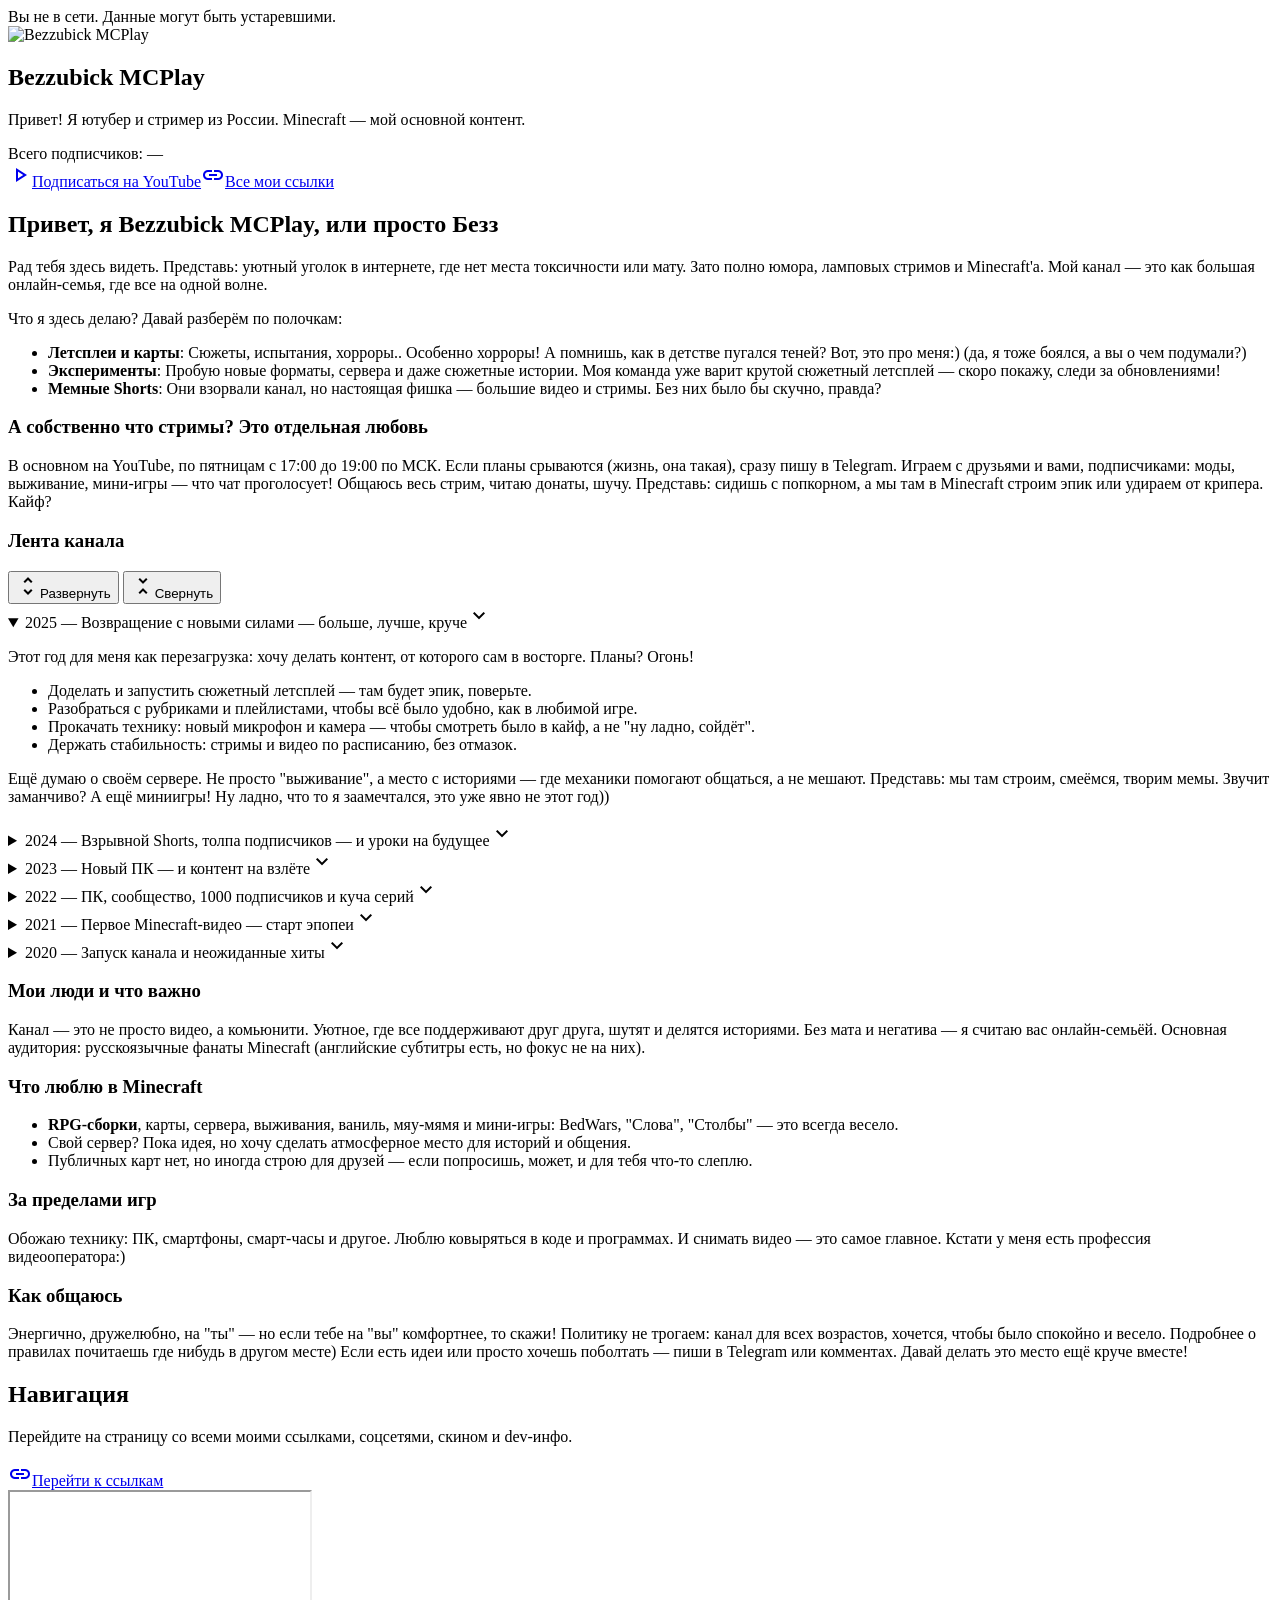
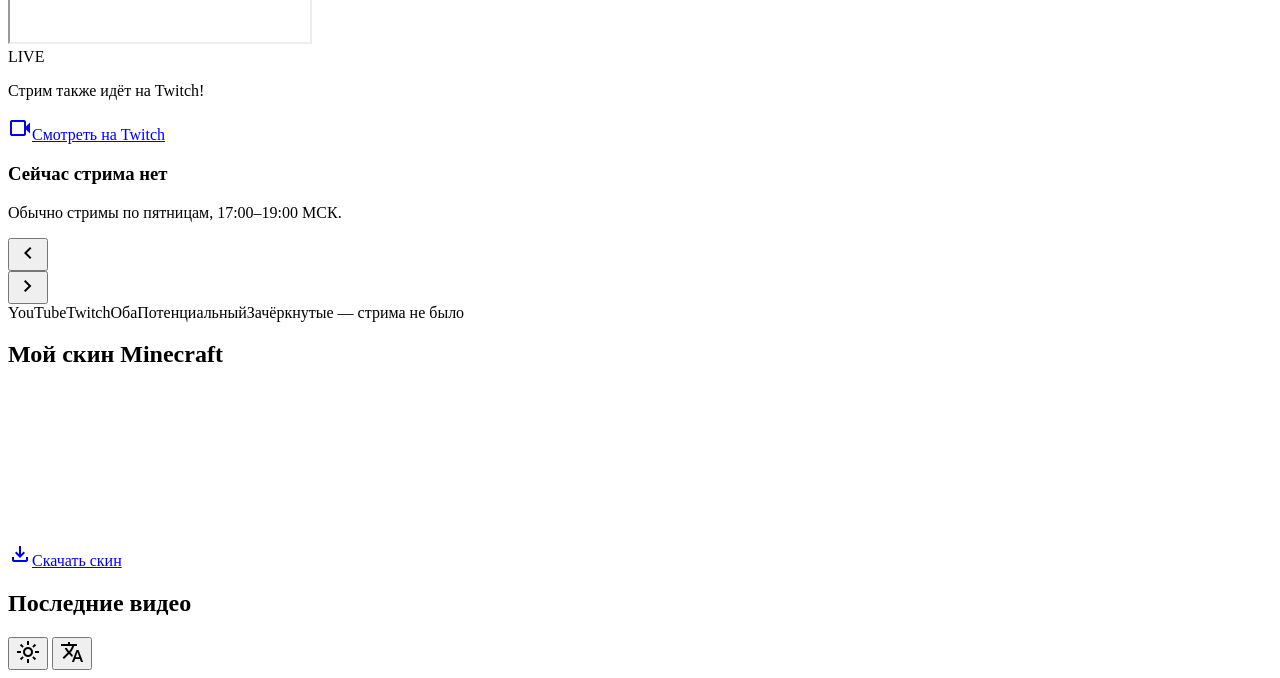
==== index.html @ 71f5d10c "deploy: 090ab666f420e9f2a6a78f2b8482497f115e7f3a" ====
<!DOCTYPE html>
<html lang="ru">
<head>
<meta charset="UTF-8" />
<meta name="viewport" content="width=device-width, initial-scale=1" />
<link rel="icon" href="/BezzubickMCPlay/assets/avatar.png" type="image/png" />
<link rel="manifest" href="/BezzubickMCPlay/manifest.webmanifest" />
<link rel="apple-touch-icon" href="/BezzubickMCPlay/assets/avatar.png" />
<meta name="theme-color" content="#121212" />
<link rel="preconnect" href="https://fonts.googleapis.com" />
<link rel="preconnect" href="https://fonts.gstatic.com" crossorigin />
<link href="https://fonts.googleapis.com/css2?family=Material+Symbols+Outlined:opsz,wght,FILL,GRAD@24,400,1,0&display=swap" rel="stylesheet" />
<link href="https://fonts.googleapis.com/css2?family=Roboto:wght@400;500;700&display=swap" rel="stylesheet" />
<link rel="stylesheet" href="/BezzubickMCPlay/css/style.css" />
<title>Bezzubick MCPlay — Minecraft приключения и стримы</title>
<meta name="description" content="Официальный сайт Bezzubick MCPlay: Minecraft-приключения, стримы, последние видео, календарь стримов и все ссылки." />
<meta property="og:type" content="website" />
<meta property="og:title" content="Bezzubick MCPlay" />
<meta property="og:description" content="Minecraft-приключения, стримы, последние видео и все ссылки." />
<meta property="og:image" content="/BezzubickMCPlay/assets/avatar.png" />
</head>
<body class="dark-theme">
<div id="page-wrap" class="w-full max-w-5xl mx-auto p-4 sm:p-6 lg:p-8">
<div id="offline-warning" class="hidden fixed top-0 left-0 w-full p-3 text-center font-medium z-50 offline-warning rounded-b-lg shadow-lg"><span data-lang="ru">Вы не в сети. Данные могут быть устаревшими.</span><span data-lang="en" style="display:none">You are offline. Data might be outdated.</span></div>
<section class="hero text-center mb-8" data-reveal>
<img class="w-28 h-28 rounded-full mx-auto mb-4 border-4 border-purple-500 object-cover m3-shadow-md" src="/BezzubickMCPlay/assets/avatar.png" alt="Bezzubick MCPlay" fetchpriority="high" />
<h1 class="text-4xl font-bold mb-2">Bezzubick MCPlay</h1>
<p id="hero-tagline" class="text-lg text-gray-400 mb-4"><span data-lang="ru">Привет! Я ютубер и стример из России. Minecraft — мой основной контент.</span><span data-lang="en" style="display:none">Hey! I'm a YouTuber and streamer from Russia. Minecraft is my main content.</span></p>
<div id="totals" class="text-xl font-medium text-purple-400 mb-4">Всего подписчиков: —</div>
<div class="cta hero-cta">
<a href="https://www.youtube.com/channel/UCm6mheCT60mZ5qlxG5r2GeA?sub_confirmation=1" class="primary-button rounded-full px-6 py-3 font-medium m3-shadow-md"><span class="material-symbols-outlined" aria-hidden="true">play_arrow</span><span data-lang="ru">Подписаться на YouTube</span><span data-lang="en" style="display:none">Subscribe on YouTube</span></a><a href="/BezzubickMCPlay/links/" class="primary-button rounded-full px-6 py-3 font-medium m3-shadow-md"><span class="material-symbols-outlined" aria-hidden="true">link</span><span data-lang="ru">Все мои ссылки</span><span data-lang="en" style="display:none">All my links</span></a>
</div>
</section>
<section class="about-card card m3-shadow-md p-6 mt-6" data-reveal>
<div id="about-intro" class="md"><div data-lang="ru"><h2>Привет, я <strong>Bezzubick MCPlay</strong>, или просто Безз</h2>
<p>Рад тебя здесь видеть. Представь: уютный уголок в интернете, где нет места токсичности или мату. Зато полно юмора, ламповых стримов и Minecraft&#x27;a. Мой канал — это как большая онлайн-семья, где все на одной волне.</p>
<p>Что я здесь делаю? Давай разберём по полочкам:</p>
<ul>
<li><strong>Летсплеи и карты</strong>: Сюжеты, испытания, хорроры.. Особенно хорроры! А помнишь, как в детстве пугался теней? Вот, это про меня:) (да, я тоже боялся, а вы о чем подумали?)</li>
<li><strong>Эксперименты</strong>: Пробую новые форматы, сервера и даже сюжетные истории. Моя команда уже варит крутой сюжетный летсплей — скоро покажу, следи за обновлениями!</li>
<li><strong>Мемные Shorts</strong>: Они взорвали канал, но настоящая фишка — большие видео и стримы. Без них было бы скучно, правда?</li>
</ul>
<h3>А собственно что стримы? Это отдельная любовь</h3>
<p>В основном на YouTube, по пятницам с 17:00 до 19:00 по МСК. Если планы срываются (жизнь, она такая), сразу пишу в Telegram. Играем с друзьями и вами, подписчиками: моды, выживание, мини-игры — что чат проголосует! Общаюсь весь стрим, читаю донаты, шучу. Представь: сидишь с попкорном, а мы там в Minecraft строим эпик или удираем от крипера. Кайф?</p></div><div data-lang="en" style="display:none"><h2>Hey, I&#x27;m <strong>Bezzubick MCPlay</strong>, or just Bezz</h2>
<p>Glad to see you here. Picture this: a cozy corner of the internet where there&#x27;s no room for toxicity or profanity. Instead, it&#x27;s full of humor, cozy streams, and Minecraft. My channel is like a big online family where everyone&#x27;s on the same wavelength.</p>
<p>What do I do here? Let me break it down:</p>
<ul>
<li><strong>Let&#x27;s Plays and Maps</strong>: Stories, challenges, horror games.. Especially horror! Remember being scared of shadows as a kid? That&#x27;s me:) (yes, I was scared too, what did you think?)</li>
<li><strong>Experiments</strong>: Trying new formats, servers, and even story-driven content. My team is cooking up an awesome story let&#x27;s play — stay tuned!</li>
<li><strong>Meme Shorts</strong>: They blew up the channel, but the real deal is long videos and streams. Without them it&#x27;d be boring, right?</li>
</ul>
<h3>So what about streams? That&#x27;s a separate love</h3>
<p>Mostly on YouTube, Fridays from 5 to 7 PM MSK. If plans fall through (life happens), I post in Telegram right away. We play with friends and you, the subscribers: mods, survival, mini-games — whatever the chat votes for! I talk the whole stream, read donations, crack jokes. Imagine: you&#x27;re sitting with popcorn while we build something epic in Minecraft or run from a creeper. Sweet?</p></div></div>
<div class="timeline-controls">
<h3 class="text-xl font-bold" id="timeline-title">Лента канала</h3>
<div class="tl-buttons">
<button id="tl-expand" class="primary-button rounded-full px-4 py-2 font-medium m3-shadow-md tl-btn" aria-label="Expand"><span class="material-symbols-outlined" aria-hidden="true">unfold_more</span><span id="tl-expand-text" class="btn-text">Развернуть</span></button>
<button id="tl-collapse" class="control-button rounded-full px-4 py-2 font-medium m3-shadow-md tl-btn" aria-label="Collapse"><span class="material-symbols-outlined" aria-hidden="true">unfold_less</span><span id="tl-collapse-text" class="btn-text">Свернуть</span></button>
</div>
</div>
<div id="timeline">
<details class="timeline card m3-shadow-md" data-reveal open>
<summary><span class="text-lg font-medium"><span data-lang="ru">2025 — Возвращение с новыми силами — больше, лучше, круче</span><span data-lang="en" style="display:none">2025 — Returning with new strength — bigger, better, cooler</span></span><span class="material-symbols-outlined" aria-hidden="true">expand_more</span></summary>
<div class="md"><div data-lang="ru"><p>Этот год для меня как перезагрузка: хочу делать контент, от которого сам в восторге. Планы? Огонь!</p>
<ul>
<li>Доделать и запустить сюжетный летсплей — там будет эпик, поверьте.</li>
<li>Разобраться с рубриками и плейлистами, чтобы всё было удобно, как в любимой игре.</li>
<li>Прокачать технику: новый микрофон и камера — чтобы смотреть было в кайф, а не &quot;ну ладно, сойдёт&quot;.</li>
<li>Держать стабильность: стримы и видео по расписанию, без отмазок.</li>
</ul>
<p>Ещё думаю о своём сервере. Не просто &quot;выживание&quot;, а место с историями — где механики помогают общаться, а не мешают. Представь: мы там строим, смеёмся, творим мемы. Звучит заманчиво? А ещё миниигры! Ну ладно, что то я заамечтался, это уже явно не этот год))</p></div><div data-lang="en" style="display:none"><p>This year is like a reboot for me: I want to make content I&#x27;m genuinely excited about. Plans? Fire!</p>
<ul>
<li>Finish and launch the story-driven let&#x27;s play — it&#x27;s going to be epic, trust me.</li>
<li>Sort out categories and playlists so everything&#x27;s as convenient as your favorite game.</li>
<li>Upgrade tech: new microphone and camera — so watching is a delight, not &quot;eh, good enough.&quot;</li>
<li>Keep consistency: streams and videos on schedule, no excuses.</li>
</ul>
<p>Also thinking about my own server. Not just &quot;survival&quot; but a place with stories — where mechanics help you connect, not get in the way. Imagine: we build there, laugh, create memes. Sounds tempting? And mini-games too! Okay, I&#x27;m daydreaming now, that&#x27;s definitely not this year))</p></div></div>
</details><details class="timeline card m3-shadow-md" data-reveal>
<summary><span class="text-lg font-medium"><span data-lang="ru">2024 — Взрывной Shorts, толпа подписчиков — и уроки на будущее</span><span data-lang="en" style="display:none">2024 — Viral Shorts, a crowd of subscribers — and lessons for the future</span></span><span class="material-symbols-outlined" aria-hidden="true">expand_more</span></summary>
<div class="md"><div data-lang="ru"><p>13 апреля выстрелил мой самый вирусный Shorts — бац, +200k подписчиков! Круто? Ещё бы. Но вот засада: шортс был мультиязычный, и актива просто нет! Основной контент на русском, а потом замедление YouTube в РФ и плюс моя учёба — это комбо, из-за которого ролики выходили реже, чем хотелось. (а проще сказать вообще не выходили)</p>
<p>Зато я понял: лучше делать то, что люблю. Сейчас вернулся, ставлю на качество и стабильность. Без суеты, но с душой. А ты как думаешь, что важнее — количество или кайф от просмотра?</p></div><div data-lang="en" style="display:none"><p>On April 13th my most viral Shorts popped off — bam, +200k subscribers! Cool? You bet. But here&#x27;s the catch: the shorts was multilingual, and there&#x27;s simply no engagement! Main content is in Russian, then YouTube slowdown in Russia plus my studies — a combo that meant videos came out less often than I wanted. (or to put it simply, they didn&#x27;t come out at all)</p>
<p>But I figured: it&#x27;s better to do what I love. Now I&#x27;m back, focusing on quality and consistency. No fuss, but with soul. What do you think matters more — quantity or the joy of watching?</p></div></div>
</details><details class="timeline card m3-shadow-md" data-reveal>
<summary><span class="text-lg font-medium"><span data-lang="ru">2023 — Новый ПК — и контент на взлёте</span><span data-lang="en" style="display:none">2023 — New PC — and content taking off</span></span><span class="material-symbols-outlined" aria-hidden="true">expand_more</span></summary>
<div class="md"><div data-lang="ru"><p>Обновил комп и картинка стала наконец плавная, монтаж летает, стримы без лагов. Это как перейти с велосипеда на спорткар. Больше экспериментов, идей, свободы — наконец-то могу воплощать всё, что в голове крутится. Год, когда я почувствовал: &quot;Вау, это мой уровень&quot;. Но потом все полетело на личном плане... Но это уже другая история)</p></div><div data-lang="en" style="display:none"><p>Upgraded my PC and the picture finally became smooth, editing flies, streams without lag. It&#x27;s like switching from a bicycle to a sports car. More experiments, ideas, freedom — finally I can bring to life everything that&#x27;s spinning in my head. The year when I felt: &quot;Wow, this is my level.&quot; But then everything fell apart on a personal level... But that&#x27;s another story)</p></div></div>
</details><details class="timeline card m3-shadow-md" data-reveal>
<summary><span class="text-lg font-medium"><span data-lang="ru">2022 — ПК, сообщество, 1000 подписчиков и куча серий</span><span data-lang="en" style="display:none">2022 — PC, community, 1000 subscribers and tons of episodes</span></span><span class="material-symbols-outlined" aria-hidden="true">expand_more</span></summary>
<div class="md"><div data-lang="ru"><p>Перешёл на ПК — и канал ожил. Получил вкладку &quot;Сообщество&quot; (тогда за 500 подписок давали), а 20 сентября — ба-бах, 1000 фолловеров! Это был прорыв.</p>
<p>Из того что было в тот год вспоминаю:</p>
<ul>
<li><strong>Один Блок</strong>: Довёл до победы, с потом и слезами (ну, почти.. ладно я просто его прошёл. просто! да...).</li>
<li><strong>Мир в Банке</strong>: Крутой эксперимент, но закрыл — не зашло, как ожидал.</li>
<li><strong>LimonchikCraft</strong>: Первый Java-летсплей! Начинался ванилью, потом моды добавил, а потом как то и пропал..</li>
</ul>
<p>Снимал много с Foxy MCPE — ну, тут нечего больше написать. А ещё убрал все ролики по КПД, чтобы YouTube не путался в алгоритмах. Урок: фокус — это сила.</p></div><div data-lang="en" style="display:none"><p>Switched to PC — and the channel came alive. Got the &quot;Community&quot; tab (they gave it at 500 subs back then), and on September 20th — boom, 1000 followers! That was a breakthrough.</p>
<p>What I remember from that year:</p>
<ul>
<li><strong>One Block</strong>: Beat it with sweat and tears (well, almost.. okay I just beat it. simply! yeah...).</li>
<li><strong>World in a Jar</strong>: Cool experiment, but closed it — didn&#x27;t land as expected.</li>
<li><strong>LimonchikCraft</strong>: First Java let&#x27;s play! Started vanilla, added mods, and then kinda disappeared..</li>
</ul>
<p>Shot a lot with Foxy MCPE — well, nothing more to say here. Also removed all KPD videos so YouTube wouldn&#x27;t get confused in its algorithms. Lesson: focus is power.</p></div></div>
</details><details class="timeline card m3-shadow-md" data-reveal>
<summary><span class="text-lg font-medium"><span data-lang="ru">2021 — Первое Minecraft-видео — старт эпопеи</span><span data-lang="en" style="display:none">2021 — First Minecraft video — the epic begins</span></span><span class="material-symbols-outlined" aria-hidden="true">expand_more</span></summary>
<div class="md"><div data-lang="ru"><p>20 октября вышел мой первый ролик в Minecraft: летсплей на телефоне, чистая ваниль, цель — все достижения. Без читов, с нуля — как настоящий новичок. Это было круто: учился играть, монтировать, смеяться над своими фейлами. Такой старт запоминается навсегда. А твой первый Minecraft-момент какой?</p></div><div data-lang="en" style="display:none"><p>On October 20th my first Minecraft video came out: a let&#x27;s play on mobile, pure vanilla, aiming for all achievements. No cheats, from scratch — like a real beginner. It was awesome: learning to play, to edit, laughing at my own fails. A start like this is remembered forever. What was your first Minecraft moment?</p></div></div>
</details><details class="timeline card m3-shadow-md" data-reveal>
<summary><span class="text-lg font-medium"><span data-lang="ru">2020 — Запуск канала и неожиданные хиты</span><span data-lang="en" style="display:none">2020 — Channel launch and unexpected hits</span></span><span class="material-symbols-outlined" aria-hidden="true">expand_more</span></summary>
<div class="md"><div data-lang="ru"><p>Всё началось здесь: создал канал, но сначала он был не про игры, а про фандом &quot;Как приручить дракона&quot;. Первые подписчики пришли через клипы, а ролик про Dragons: The Nine Realms набрал 114k просмотров — так-то вау, для старта, подумал я!</p></div><div data-lang="en" style="display:none"><p>It all started here: I created the channel, but at first it wasn&#x27;t about games — it was about the &quot;How to Train Your Dragon&quot; fandom. The first subscribers came through clips, and the Dragons: The Nine Realms video hit 114k views — wow, for a start, I thought!</p></div></div>
</details>
</div>
<div id="about-outro" class="md mt-4"><div data-lang="ru"><h3>Мои люди и что важно</h3>
<p>Канал — это не просто видео, а комьюнити. Уютное, где все поддерживают друг друга, шутят и делятся историями. Без мата и негатива — я считаю вас онлайн-семьёй. Основная аудитория: русскоязычные фанаты Minecraft (английские субтитры есть, но фокус не на них).</p>
<h3>Что люблю в Minecraft</h3>
<ul>
<li><strong>RPG-сборки</strong>, карты, сервера, выживания, ваниль, мяу-мямя и мини-игры: BedWars, &quot;Слова&quot;, &quot;Столбы&quot; — это всегда весело.</li>
<li>Свой сервер? Пока идея, но хочу сделать атмосферное место для историй и общения.</li>
<li>Публичных карт нет, но иногда строю для друзей — если попросишь, может, и для тебя что-то слеплю.</li>
</ul>
<h3>За пределами игр</h3>
<p>Обожаю технику: ПК, смартфоны, смарт-часы и другое. Люблю ковыряться в коде и программах. И снимать видео — это самое главное. Кстати у меня есть профессия видеооператора:)</p>
<h3>Как общаюсь</h3>
<p>Энергично, дружелюбно, на &quot;ты&quot; — но если тебе на &quot;вы&quot; комфортнее, то скажи! Политику не трогаем: канал для всех возрастов, хочется, чтобы было спокойно и весело. Подробнее о правилах почитаешь где нибудь в другом месте) Если есть идеи или просто хочешь поболтать — пиши в Telegram или комментах. Давай делать это место ещё круче вместе!</p></div><div data-lang="en" style="display:none"><h3>My people and what matters</h3>
<p>The channel isn&#x27;t just videos — it&#x27;s a community. A cozy one where everyone supports each other, cracks jokes, and shares stories. No profanity or negativity — I consider you an online family. Main audience: Russian-speaking Minecraft fans (English subtitles exist, but that&#x27;s not the focus).</p>
<h3>What I love in Minecraft</h3>
<ul>
<li><strong>RPG builds</strong>, maps, servers, survival, vanilla, meow-meow and mini-games: BedWars, &quot;Words&quot;, &quot;Pillars&quot; — always fun.</li>
<li>My own server? It&#x27;s just an idea for now, but I want to make an atmospheric place for stories and hanging out.</li>
<li>No public maps, but I sometimes build for friends — if you ask nicely, maybe I&#x27;ll craft something for you too.</li>
</ul>
<h3>Beyond gaming</h3>
<p>I love tech: PCs, smartphones, smartwatches, and more. I enjoy tinkering with code and programs. And making videos — that&#x27;s the most important thing. By the way, I&#x27;m a trained video operator:)</p>
<h3>How I communicate</h3>
<p>Energetically, friendly, using &quot;ты&quot; (informal) — but if you&#x27;re more comfortable with &quot;вы&quot; (formal), just let me know! We don&#x27;t touch politics: the channel is for all ages, and I want it to stay calm and fun. You can read more about the rules somewhere else) If you have ideas or just want to chat — write me on Telegram or in the comments. Let&#x27;s make this place even better together!</p></div></div>
</section>
<div id="content-grid" class="home-grid mt-6 no-live">
<section class="card m3-shadow-md p-6" id="links-cta" data-reveal>
<h2 class="text-xl font-bold mb-2" id="nav-title">Навигация</h2>
<p id="nav-desc" class="text-gray-400 mb-4">Перейдите на страницу со всеми моими ссылками, соцсетями, скином и dev‑инфо.</p>
<a href="/BezzubickMCPlay/links/" class="primary-button rounded-full px-6 py-3 font-medium m3-shadow-md"><span class="material-symbols-outlined" aria-hidden="true">link</span><span id="nav-cta-text">Перейти к ссылкам</span></a>
</section>
<section id="live" class="relative overflow-hidden p-0 hidden" data-reveal>
<div class="youtube-video-container" id="live-embed-wrap"><iframe id="live-embed" title="Live stream" loading="lazy" allow="accelerometer; autoplay; clipboard-write; encrypted-media; gyroscope; picture-in-picture" allowfullscreen></iframe></div>
<div id="live-badge" class="absolute top-3 left-3 px-3 py-1 rounded-full text-white text-xs font-bold live-indicator m3-shadow-md">LIVE</div>
<div id="twitch-notice" class="hidden mt-4 p-4 rounded-2xl text-sm text-center card m3-shadow-md">
<p class="mb-2" id="twitch-text">Стрим также идёт на Twitch!</p>
<a id="twitch-link" href="#" target="_blank" rel="noopener" class="primary-button inline-flex items-center px-4 py-2 rounded-full font-medium"><span class="material-symbols-outlined text-base" aria-hidden="true">videocam</span><span id="twitch-cta">Смотреть на Twitch</span></a>
</div>
</section>
<section id="calendar" class="p-6" data-reveal>
<div class="md text-center mb-2"><h3 id="live-empty-title">Сейчас стрима нет</h3><p id="live-empty-sub">Обычно стримы по пятницам, 17:00–19:00 МСК.</p></div>
<div class="cal-nav">
<button id="cal-prev" class="control-button p-2 rounded-full m3-shadow-md" aria-label="Previous month"><span class="material-symbols-outlined" aria-hidden="true">chevron_left</span></button>
<div id="cal-label" class="font-medium"></div>
<button id="cal-next" class="control-button p-2 rounded-full m3-shadow-md" aria-label="Next month"><span class="material-symbols-outlined" aria-hidden="true">chevron_right</span></button>
</div>
<div id="cal-weekdays" class="stream-cal-head"></div>
<div id="cal-grid" class="stream-cal-grid"></div>
<div class="legend"><span class="dot yt"></span><span id="legend-yt">YouTube</span><span class="dot tw"></span><span id="legend-tw">Twitch</span><span class="dot both"></span><span id="legend-both">Оба</span><span class="dot planned"></span><span id="legend-planned">Потенциальный</span><span class="muted" id="legend-missed">Зачёркнутые — стрима не было</span></div>
</section>
<section id="skin" class="card m3-shadow-md p-6" data-reveal>
<h2 class="text-xl font-bold text-center mb-4" id="skin-title">Мой скин Minecraft</h2>
<div id="skin-viewer" class="skin-viewer"><canvas id="skin-canvas"></canvas></div>
<div id="skin-controls" class="skin-controls" role="group" aria-label="Skin animation"></div>
<div class="flex justify-center mt-4"><a id="download-skin" href="/BezzubickMCPlay/assets/skin.png" class="primary-button rounded-full px-6 py-3 font-medium m3-shadow-md" download="minecraft_skin.png" rel="noopener"><span class="material-symbols-outlined" aria-hidden="true">download</span><span id="skin-download-text">Скачать скин</span></a></div>
</section>
</div>
<section class="mb-8 mt-8" data-reveal>
<h2 class="text-xl font-bold mb-3" id="videos-title">Последние видео</h2>
<div id="carousel" class="flex overflow-x-auto space-x-4 pb-4 video-carousel scroll-smooth"></div>
</section>
<div class="flex justify-center items-center space-x-4 mt-8 mb-8">
<button id="theme-toggle" class="control-button p-3 rounded-full m3-shadow-md flex items-center justify-center" aria-label="Toggle theme"><span class="material-symbols-outlined" id="theme-icon">light_mode</span></button>
<button id="lang-toggle" class="control-button p-3 rounded-full m3-shadow-md flex items-center justify-center" aria-label="Toggle language"><span class="material-symbols-outlined" aria-hidden="true">translate</span></button>
</div>
</div>
<script id="data-snapshot" type="application/json">{
  "followerCounts": {
    "instagram": 0,
    "telegram": 43,
    "tiktok": 0,
    "twitch": 10,
    "vk_group": 247,
    "vk_personal": 893,
    "x": 2,
    "youtube": 218000
  },
  "youtubeVideos": [
    {
      "id": "Hw_dM3KGY3U",
      "title": "🔴 ПЕРВЫЙ РАЗ ИГРАЕМ В PEAK С ДЕВУШКОЙ ИРЛ [Cтрим]",
      "thumbnailUrl": "https://i.ytimg.com/vi/Hw_dM3KGY3U/maxresdefault.jpg"
    },
    {
      "id": "ilzRVUzrm2Q",
      "title": "🔴 СТРИМ В ЧУЛКАХ С ДЕВУШКОЙ (и котиком)! Общаемся с подписчиками [Cтрим] | Minecraft",
      "thumbnailUrl": "https://i.ytimg.com/vi/ilzRVUzrm2Q/maxresdefault.jpg"
    },
    {
      "id": "x8lyN32GOlQ",
      "title": "🔴 СТРИМ В ЧУЛКАХ С ДЕВУШКОЙ ИГРАЕМ В ТВИСТЕР (и гусем)! Общаемся с подписчиками [Cтрим] | Minecraft",
      "thumbnailUrl": "https://i.ytimg.com/vi/x8lyN32GOlQ/maxresdefault.jpg"
    },
    {
      "id": "CbA1pEWdJJw",
      "title": "🔴 СТРИМ С ДЕВУШКОЙ! (и гусем) Общаемся с подписчиками [Cтрим] | Minecraft",
      "thumbnailUrl": "https://i.ytimg.com/vi/CbA1pEWdJJw/maxresdefault.jpg"
    },
    {
      "id": "Y6OTWJI-FYU",
      "title": "БЕЗЗ СНОВА ИГРАЕТ В БЕДВАРС | Minecraft",
      "thumbnailUrl": "https://i.ytimg.com/vi/Y6OTWJI-FYU/maxresdefault.jpg"
    },
    {
      "id": "xOp5YK7Jh6c",
      "title": "🔴 Create Aeronautics на стриме [Cтрим] | Minecraft",
      "thumbnailUrl": "https://i.ytimg.com/vi/xOp5YK7Jh6c/maxresdefault.jpg"
    },
    {
      "id": "IUFOjbNJAxc",
      "title": "🔴 СТРИМ С ДЕВУШКОЙ! Общаемся с подписчиками [Cтрим] | Minecraft",
      "thumbnailUrl": "https://i.ytimg.com/vi/IUFOjbNJAxc/maxresdefault.jpg"
    },
    {
      "id": "zjN2Qa3OrZ0",
      "title": "ХУДШАЯ КАРТА В СТИЛЕ АУДИОКНИГИ В МАЙНКРАФТ| Minecraft",
      "thumbnailUrl": "https://i.ytimg.com/vi/zjN2Qa3OrZ0/maxresdefault.jpg"
    },
    {
      "id": "-h1vEb02DFc",
      "title": "ФАРМЛЮ БУЛЫЖНИК 6 ЧАСОВ В МАЙНКРАФТ | Minecraft",
      "thumbnailUrl": "https://i.ytimg.com/vi/-h1vEb02DFc/maxresdefault.jpg"
    },
    {
      "id": "SjE_VQtDSdg",
      "title": "БОЛЬШИЕ ШАРЫ #Shorts",
      "thumbnailUrl": "https://i.ytimg.com/vi/SjE_VQtDSdg/maxresdefault.jpg"
    },
    {
      "id": "3OioOVz4PJc",
      "title": "НА ЮТУБЕ НЕЧЕГО СМОТРЕТЬ - И В ЭТОМ ВИНОВАТ ТЫ!",
      "thumbnailUrl": "https://i.ytimg.com/vi/3OioOVz4PJc/maxresdefault.jpg"
    },
    {
      "id": "j09aadNVXIc",
      "title": "😱 МЫ СТАЛИ ТЕСТИРОВЩИКАМИ КАРТ В МАЙНКРАФТ! [Перепутье всех карт - Feodaller] | Minecraft",
      "thumbnailUrl": "https://i.ytimg.com/vi/j09aadNVXIc/maxresdefault.jpg"
    },
    {
      "id": "bffxaEeMhl0",
      "title": "🔴 ПОСЛЕДНИЙ ВЕСЕННИЙ. Каникулы? [Cтрим] | Minecraft",
      "thumbnailUrl": "https://i.ytimg.com/vi/bffxaEeMhl0/maxresdefault.jpg"
    },
    {
      "id": "Tq9kv8BhWgA",
      "title": "🔴 Вечерний стрим (для тутлеса утренний)  [Cтрим] | Mindustry",
      "thumbnailUrl": "https://i.ytimg.com/vi/Tq9kv8BhWgA/maxresdefault.jpg"
    },
    {
      "id": "D_7T2w6mUFE",
      "title": "🔴 Стрим на хейве, всме дарова  [Cтрим] | Minecraft",
      "thumbnailUrl": "https://i.ytimg.com/vi/D_7T2w6mUFE/maxresdefault.jpg"
    },
    {
      "id": "wyzGY8LmYCA",
      "title": "🔴 РЕПОООООООПОПО | R.E.P.O",
      "thumbnailUrl": "https://i.ytimg.com/vi/wyzGY8LmYCA/maxresdefault.jpg"
    },
    {
      "id": "G-Oy-FuqBTY",
      "title": "🔴 ПРОСТО СТРИМ | Minecraft",
      "thumbnailUrl": "https://i.ytimg.com/vi/G-Oy-FuqBTY/maxresdefault.jpg"
    },
    {
      "id": "F-Cdh4SM0fE",
      "title": "просто играем в майнкрафт. без больших букв",
      "thumbnailUrl": "https://i.ytimg.com/vi/F-Cdh4SM0fE/maxresdefault.jpg"
    },
    {
      "id": "w_UzSa8eLfU",
      "title": "😉 Не кликай на звук! - Когда лень идти в шахту [Reverse Edition] #Shorts #майнкрафт #bezzubickmcplay",
      "thumbnailUrl": "https://i.ytimg.com/vi/w_UzSa8eLfU/maxresdefault.jpg"
    },
    {
      "id": "JnxUmWGeg4c",
      "title": "😉 Не кликай на звук! - Когда лень идти в шахту [Reverse Edition] #Shorts #майнкрафт #bezzubickmcplay",
      "thumbnailUrl": "https://i.ytimg.com/vi/JnxUmWGeg4c/maxresdefault.jpg"
    }
  ],
  "liveStream": {
    "type": "none"
  },
  "lastUpdated": "2026-09-12T12:22:38Z",
  "debugInfo": {
    "instagram_setup_warning": "Missing Instagram credentials",
    "tiktok_setup_warning": "Missing TikTok credentials",
    "x_error": "HTTP 402: {\"detail\":\"credits depleted\",\"status\":402,\"title\":\"Payment Required\",\"type\":\"https://api.x.com/2/problems/credits-depleted\"}"
  }
}</script>
<script id="history-snapshot" type="application/json">{
  "events": [
    {
      "key": "youtube:L25UFGpzG4s",
      "dt": "2025-12-17T06:36:00Z",
      "date": "2025-12-17",
      "platform": "youtube",
      "title": "Collecting eggs in the river #shorts",
      "url": "https://www.youtube.com/watch?v=L25UFGpzG4s",
      "videoId": "L25UFGpzG4s"
    },
    {
      "key": "youtube:7Nwuat4nf0Y",
      "dt": "2025-12-19T04:59:53Z",
      "date": "2025-12-19",
      "platform": "youtube",
      "title": "This time I give steve a link (no mid-stream ads)",
      "url": "https://www.youtube.com/watch?v=7Nwuat4nf0Y",
      "videoId": "7Nwuat4nf0Y"
    },
    {
      "key": "youtube:yMlySipX5iU",
      "dt": "2025-12-19T09:02:04Z",
      "date": "2025-12-19",
      "platform": "youtube",
      "title": "send this to someone who would totally do this for you @RyanKHudson #food #lovelanguage #homecooking",
      "url": "https://www.youtube.com/watch?v=yMlySipX5iU",
      "videoId": "yMlySipX5iU"
    },
    {
      "key": "youtube:F-Cdh4SM0fE",
      "dt": "2026-04-22T19:53:23Z",
      "date": "2026-04-22",
      "platform": "youtube",
      "title": "просто играем в майнкрафт. без больших букв",
      "url": "https://www.youtube.com/watch?v=F-Cdh4SM0fE",
      "videoId": "F-Cdh4SM0fE"
    },
    {
      "key": "youtube:G-Oy-FuqBTY",
      "dt": "2026-04-23T17:58:54Z",
      "date": "2026-04-23",
      "platform": "youtube",
      "title": "🔴 ПРОСТО СТРИМ | Minecraft",
      "url": "https://www.youtube.com/watch?v=G-Oy-FuqBTY",
      "videoId": "G-Oy-FuqBTY"
    },
    {
      "key": "youtube:wyzGY8LmYCA",
      "dt": "2026-04-24T17:13:46Z",
      "date": "2026-04-24",
      "platform": "youtube",
      "title": "🔴 РЕПОООООООПОПО | R.E.P.O",
      "url": "https://www.youtube.com/watch?v=wyzGY8LmYCA",
      "videoId": "wyzGY8LmYCA"
    },
    {
      "key": "twitch:315911963350",
      "dt": "2026-04-24T17:13:46Z",
      "date": "2026-04-24",
      "platform": "twitch",
      "title": "🔴 РЕПООООО",
      "url": "https://www.twitch.tv/bezzubickmcplay",
      "streamId": "315911963350",
      "channel": "bezzubickmcplay"
    },
    {
      "key": "youtube:D_7T2w6mUFE",
      "dt": "2026-05-01T17:09:54Z",
      "date": "2026-05-01",
      "platform": "youtube",
      "title": "🔴 Стрим на хейве, всме дарова  [Cтрим] | Minecraft",
      "url": "https://www.youtube.com/watch?v=D_7T2w6mUFE",
      "videoId": "D_7T2w6mUFE"
    },
    {
      "key": "twitch:315933478485",
      "dt": "2026-05-01T17:09:54Z",
      "date": "2026-05-01",
      "platform": "twitch",
      "title": "🔴 Стрим на хейве ага да бедварс короч",
      "url": "https://www.twitch.tv/bezzubickmcplay",
      "streamId": "315933478485",
      "channel": "bezzubickmcplay"
    },
    {
      "key": "twitch:315935803221",
      "dt": "2026-05-01T21:26:29Z",
      "date": "2026-05-01",
      "platform": "twitch",
      "title": "🔴 Стрим на хейве ага да бедварс короч",
      "url": "https://www.twitch.tv/bezzubickmcplay",
      "streamId": "315935803221",
      "channel": "bezzubickmcplay"
    },
    {
      "key": "youtube:Tq9kv8BhWgA",
      "dt": "2026-05-08T20:40:31Z",
      "date": "2026-05-08",
      "platform": "youtube",
      "title": "🔴 Вечерний стрим (для тутлеса утренний)  [Cтрим] | Mindustry",
      "url": "https://www.youtube.com/watch?v=Tq9kv8BhWgA",
      "videoId": "Tq9kv8BhWgA"
    },
    {
      "key": "twitch:315980906837",
      "dt": "2026-05-08T20:40:31Z",
      "date": "2026-05-08",
      "platform": "twitch",
      "title": "🔴 Вечерний стрим (для тутлеса утренний)  [Cтрим] | Mindustry",
      "url": "https://www.twitch.tv/bezzubickmcplay",
      "streamId": "315980906837",
      "channel": "bezzubickmcplay"
    },
    {
      "key": "twitch:315981275221",
      "dt": "2026-05-08T21:39:25Z",
      "date": "2026-05-08",
      "platform": "twitch",
      "title": "🔴 Вечерний стрим (для тутлеса утренний)  [Cтрим] | Mindustry",
      "url": "https://www.twitch.tv/bezzubickmcplay",
      "streamId": "315981275221",
      "channel": "bezzubickmcplay"
    },
    {
      "key": "youtube:bffxaEeMhl0",
      "dt": "2026-05-29T19:59:00Z",
      "date": "2026-05-29",
      "platform": "youtube",
      "title": "🔴 ПОСЛЕДНИЙ ВЕСЕННИЙ. Каникулы? [Cтрим] | Minecraft",
      "url": "https://www.youtube.com/watch?v=bffxaEeMhl0",
      "videoId": "bffxaEeMhl0"
    },
    {
      "key": "twitch:316184429652",
      "dt": "2026-05-29T19:59:00Z",
      "date": "2026-05-29",
      "platform": "twitch",
      "title": "🔴 ПОСЛЕДНИЙ ВЕСЕННИЙ. Каникулы? [Cтрим] | Minecraft",
      "url": "https://www.twitch.tv/bezzubickmcplay",
      "streamId": "316184429652",
      "channel": "bezzubickmcplay"
    },
    {
      "key": "twitch:317513974374",
      "dt": "2026-05-29T21:55:04Z",
      "date": "2026-05-29",
      "platform": "twitch",
      "title": "🔴 ПОСЛЕДНИЙ ВЕСЕННИЙ. Каникулы? [Cтрим] | Minecraft",
      "url": "https://www.twitch.tv/bezzubickmcplay",
      "streamId": "317513974374",
      "channel": "bezzubickmcplay"
    },
    {
      "key": "youtube:xOp5YK7Jh6c",
      "dt": "2026-06-11T18:23:06Z",
      "date": "2026-06-11",
      "platform": "youtube",
      "title": "🔴 Create Aeronautics на стриме [Cтрим] | Minecraft",
      "url": "https://www.youtube.com/watch?v=xOp5YK7Jh6c",
      "videoId": "xOp5YK7Jh6c"
    },
    {
      "key": "twitch:319884327387",
      "dt": "2026-06-11T18:23:06Z",
      "date": "2026-06-11",
      "platform": "twitch",
      "title": "🔴 Create Aeronautics на стриме [Cтрим] | Minecraft",
      "url": "https://www.twitch.tv/bezzubickmcplay",
      "streamId": "319884327387",
      "channel": "bezzubickmcplay"
    },
    {
      "key": "youtube:odaD_C6UR_s",
      "dt": "2026-06-18T18:33:11Z",
      "date": "2026-06-18",
      "platform": "youtube",
      "title": "🔴 ИГРАЕМ В ОГРАНИЧЕННЫЙ МАЙНКРАФТ (прям как в россии) [Cтрим] | Minecraft",
      "url": "https://www.youtube.com/watch?v=odaD_C6UR_s",
      "videoId": "odaD_C6UR_s"
    },
    {
      "key": "youtube:yohzK1jelLo",
      "dt": "2026-06-19T20:08:42Z",
      "date": "2026-06-19",
      "platform": "youtube",
      "title": "🔴 ИГРАЕМ В ОГРАНИЧЕННЫЙ МАЙНКРАФТ (прям как в россии) [Cтрим] | Minecraft",
      "url": "https://www.youtube.com/watch?v=yohzK1jelLo",
      "videoId": "yohzK1jelLo"
    },
    {
      "key": "youtube:IUFOjbNJAxc",
      "dt": "2026-07-13T15:27:04Z",
      "date": "2026-07-13",
      "platform": "youtube",
      "title": "🔴 СТРИМ С ДЕВУШКОЙ! Общаемся с подписчиками [Cтрим] | Minecraft",
      "url": "https://www.youtube.com/watch?v=IUFOjbNJAxc",
      "videoId": "IUFOjbNJAxc"
    },
    {
      "key": "youtube:CbA1pEWdJJw",
      "dt": "2026-07-20T18:17:56Z",
      "date": "2026-07-20",
      "platform": "youtube",
      "title": "🔴 СТРИМ С ДЕВУШКОЙ! (и гусем) Общаемся с подписчиками [Cтрим] | Minecraft",
      "url": "https://www.youtube.com/watch?v=CbA1pEWdJJw",
      "videoId": "CbA1pEWdJJw"
    },
    {
      "key": "youtube:x8lyN32GOlQ",
      "dt": "2026-07-22T21:16:22Z",
      "date": "2026-07-22",
      "platform": "youtube",
      "title": "🔴 СТРИМ В ЧУЛКАХ С ДЕВУШКОЙ ИГРАЕМ В ТВИСТЕР (и гусем)! Общаемся с подписчиками [Cтрим] | Minecraft",
      "url": "https://www.youtube.com/watch?v=x8lyN32GOlQ",
      "videoId": "x8lyN32GOlQ"
    },
    {
      "key": "youtube:ilzRVUzrm2Q",
      "dt": "2026-07-23T20:07:34Z",
      "date": "2026-07-23",
      "platform": "youtube",
      "title": "🔴 СТРИМ В ЧУЛКАХ С ДЕВУШКОЙ (и котиком)! Общаемся с подписчиками [Cтрим] | Minecraft",
      "url": "https://www.youtube.com/watch?v=ilzRVUzrm2Q",
      "videoId": "ilzRVUzrm2Q"
    },
    {
      "key": "youtube:Hw_dM3KGY3U",
      "dt": "2026-08-15T14:51:59Z",
      "date": "2026-08-15",
      "platform": "youtube",
      "title": "🔴 ПЕРВЫЙ РАЗ ИГРАЕМ В PEAK С ДЕВУШКОЙ ИРЛ [Cтрим]",
      "url": "https://www.youtube.com/watch?v=Hw_dM3KGY3U",
      "videoId": "Hw_dM3KGY3U"
    }
  ]
}</script>
<script id="links-snapshot" type="application/json">[{"label": "Канал YouTube", "label_en": "YouTube Channel", "url": "https://www.youtube.com/channel/UCm6mheCT60mZ5qlxG5r2GeA", "icon": "play_arrow", "platform": "youtube", "order": 1, "showCount": true, "subscribeUrl": "https://www.youtube.com/channel/UCm6mheCT60mZ5qlxG5r2GeA?sub_confirmation=1"}, {"label": "Канал Telegram", "label_en": "Telegram Channel", "url": "https://t.me/bezzubickmcplay", "icon": "send", "platform": "telegram", "order": 2, "showCount": true, "subscribeUrl": ""}, {"label": "Канал Twitch", "label_en": "Twitch Channel", "url": "https://www.twitch.tv/bezzubickmcplay", "icon": "live_tv", "platform": "twitch", "order": 3, "showCount": true, "subscribeUrl": ""}, {"label": "Лайф-влог", "label_en": "Life Vlog", "url": "https://www.youtube.com/@BezzLive", "icon": "videocam", "platform": "youtube", "order": 4, "showCount": false, "subscribeUrl": "https://www.youtube.com/@BezzLive?sub_confirmation=1"}, {"label": "Профиль TikTok", "label_en": "TikTok Profile", "url": "https://www.tiktok.com/@bezzubickmcplay", "icon": "music_note", "platform": "tiktok", "order": 5, "showCount": false, "subscribeUrl": ""}, {"label": "Профиль Instagram", "label_en": "Instagram Profile", "url": "https://www.instagram.com/bezzubickmcplay/", "icon": "photo_camera", "platform": "instagram", "order": 6, "showCount": false, "subscribeUrl": ""}, {"label": "Профиль X (Twitter)", "label_en": "X (Twitter) Profile", "url": "https://x.com/bezzubickmcplay", "icon": "public", "platform": "x", "order": 7, "showCount": false, "subscribeUrl": ""}]</script>
<script>window.__BASE__="/BezzubickMCPlay";</script>
<script defer src="/BezzubickMCPlay/js/vendor/skinview3d.bundle.js"></script>
<script type="module" src="/BezzubickMCPlay/js/home.js"></script>
</body>
</html>
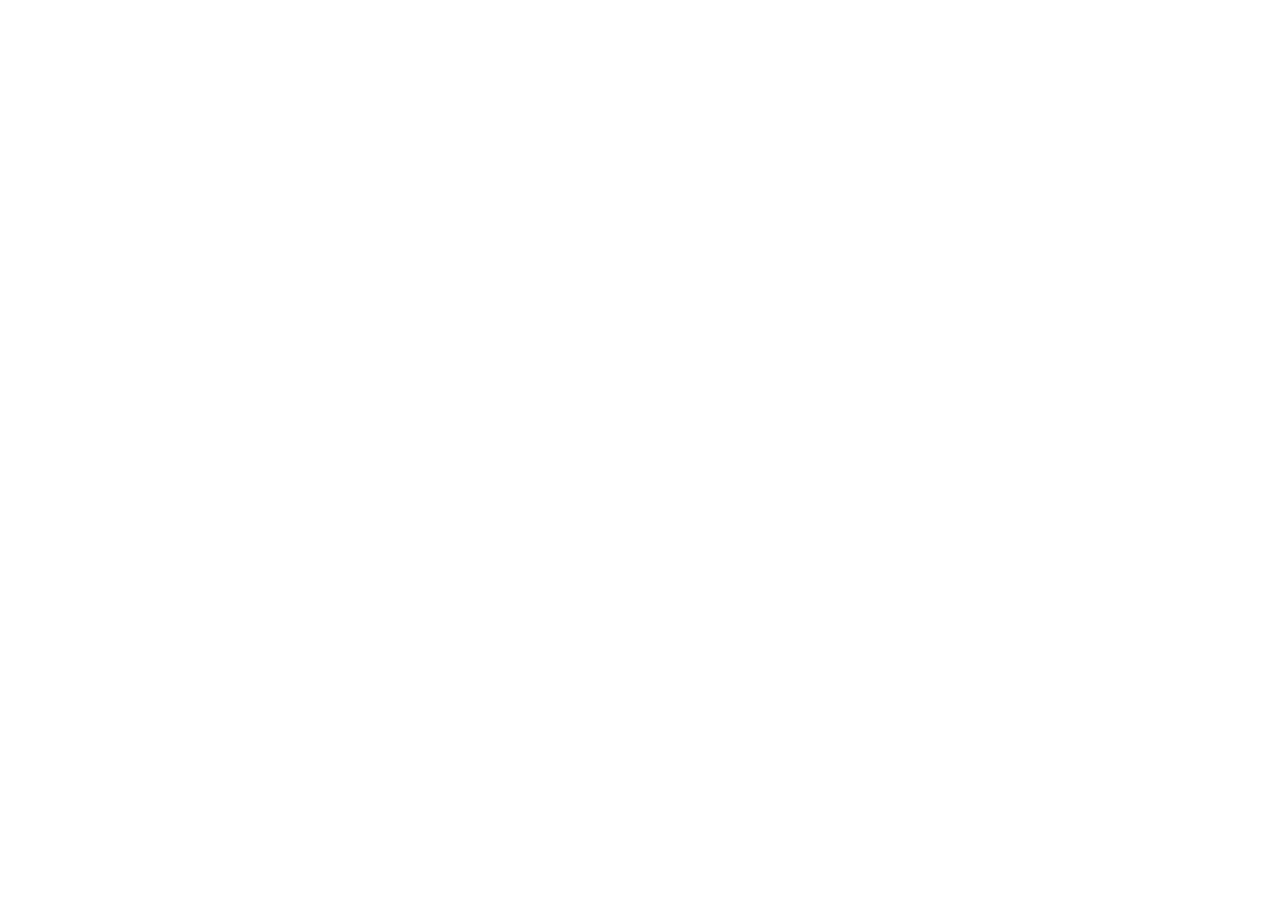
==== commit 13c3988f: "redirect: point to bezzubickmcplay.pages.dev" ====
--- a/index.html
+++ b/index.html
@@ -3,540 +3,51 @@
 <head>
 <meta charset="UTF-8" />
 <meta name="viewport" content="width=device-width, initial-scale=1" />
-<link rel="icon" href="/BezzubickMCPlay/assets/avatar.png" type="image/png" />
-<link rel="manifest" href="/BezzubickMCPlay/manifest.webmanifest" />
-<link rel="apple-touch-icon" href="/BezzubickMCPlay/assets/avatar.png" />
-<meta name="theme-color" content="#121212" />
-<link rel="preconnect" href="https://fonts.googleapis.com" />
-<link rel="preconnect" href="https://fonts.gstatic.com" crossorigin />
-<link href="https://fonts.googleapis.com/css2?family=Material+Symbols+Outlined:opsz,wght,FILL,GRAD@24,400,1,0&display=swap" rel="stylesheet" />
-<link href="https://fonts.googleapis.com/css2?family=Roboto:wght@400;500;700&display=swap" rel="stylesheet" />
-<link rel="stylesheet" href="/BezzubickMCPlay/css/style.css" />
-<title>Bezzubick MCPlay — Minecraft приключения и стримы</title>
-<meta name="description" content="Официальный сайт Bezzubick MCPlay: Minecraft-приключения, стримы, последние видео, календарь стримов и все ссылки." />
-<meta property="og:type" content="website" />
-<meta property="og:title" content="Bezzubick MCPlay" />
-<meta property="og:description" content="Minecraft-приключения, стримы, последние видео и все ссылки." />
-<meta property="og:image" content="/BezzubickMCPlay/assets/avatar.png" />
+<meta name="theme-color" content="#000000" />
+<meta name="description" content="Bezzubick MCPlay — перенаправление." />
+<meta name="robots" content="noindex, follow" />
+<link rel="icon" href="https://bezzubickmcplay.pages.dev/assets/favicon.png" type="image/png" />
+<link rel="canonical" href="https://bezzubickmcplay.pages.dev/" />
+<title>Загрузка…</title>
+<style>
+  html,body{height:100%}
+  body{
+    margin:0;background:#000;color:#fff;
+    font-family:'SF Pro Display',-apple-system,BlinkMacSystemFont,'Segoe UI',sans-serif;
+    display:flex;align-items:center;justify-content:center;
+    -webkit-font-smoothing:antialiased;text-rendering:optimizeLegibility;
+  }
+  .loader{text-align:center;animation:rise .7s cubic-bezier(.22,.61,.36,1) both}
+  .loader h1{margin:0;font-size:clamp(28px,6vw,40px);font-weight:600;letter-spacing:-.02em}
+  .loader h1 .dot{animation:blink 1.2s infinite}
+  .loader h1 .dot:nth-child(2){animation-delay:.2s}
+  .loader h1 .dot:nth-child(3){animation-delay:.4s}
+  @keyframes blink{0%,60%,100%{opacity:.2}30%{opacity:1}}
+  @keyframes rise{from{opacity:0;transform:translateY(16px)}to{opacity:1;transform:none}}
+  .bar{width:min(220px,50vw);height:3px;border-radius:9999px;margin:36px auto 0;background:rgba(255,255,255,.12);overflow:hidden}
+  .bar span{display:block;height:100%;width:40%;border-radius:inherit;background:#BB86FC;animation:slide 1.1s ease-in-out infinite}
+  @keyframes slide{from{transform:translateX(-110%)}to{transform:translateX(280%)}}
+  @media (prefers-reduced-motion:reduce){.loader{animation:none}.loader h1 .dot{animation:none;opacity:1}.bar span{animation:none;width:100%}}
+</style>
+<noscript><meta http-equiv="refresh" content="0;url=https://bezzubickmcplay.pages.dev/" /></noscript>
 </head>
-<body class="dark-theme">
-<div id="page-wrap" class="w-full max-w-5xl mx-auto p-4 sm:p-6 lg:p-8">
-<div id="offline-warning" class="hidden fixed top-0 left-0 w-full p-3 text-center font-medium z-50 offline-warning rounded-b-lg shadow-lg"><span data-lang="ru">Вы не в сети. Данные могут быть устаревшими.</span><span data-lang="en" style="display:none">You are offline. Data might be outdated.</span></div>
-<section class="hero text-center mb-8" data-reveal>
-<img class="w-28 h-28 rounded-full mx-auto mb-4 border-4 border-purple-500 object-cover m3-shadow-md" src="/BezzubickMCPlay/assets/avatar.png" alt="Bezzubick MCPlay" fetchpriority="high" />
-<h1 class="text-4xl font-bold mb-2">Bezzubick MCPlay</h1>
-<p id="hero-tagline" class="text-lg text-gray-400 mb-4"><span data-lang="ru">Привет! Я ютубер и стример из России. Minecraft — мой основной контент.</span><span data-lang="en" style="display:none">Hey! I'm a YouTuber and streamer from Russia. Minecraft is my main content.</span></p>
-<div id="totals" class="text-xl font-medium text-purple-400 mb-4">Всего подписчиков: —</div>
-<div class="cta hero-cta">
-<a href="https://www.youtube.com/channel/UCm6mheCT60mZ5qlxG5r2GeA?sub_confirmation=1" class="primary-button rounded-full px-6 py-3 font-medium m3-shadow-md"><span class="material-symbols-outlined" aria-hidden="true">play_arrow</span><span data-lang="ru">Подписаться на YouTube</span><span data-lang="en" style="display:none">Subscribe on YouTube</span></a><a href="/BezzubickMCPlay/links/" class="primary-button rounded-full px-6 py-3 font-medium m3-shadow-md"><span class="material-symbols-outlined" aria-hidden="true">link</span><span data-lang="ru">Все мои ссылки</span><span data-lang="en" style="display:none">All my links</span></a>
-</div>
-</section>
-<section class="about-card card m3-shadow-md p-6 mt-6" data-reveal>
-<div id="about-intro" class="md"><div data-lang="ru"><h2>Привет, я <strong>Bezzubick MCPlay</strong>, или просто Безз</h2>
-<p>Рад тебя здесь видеть. Представь: уютный уголок в интернете, где нет места токсичности или мату. Зато полно юмора, ламповых стримов и Minecraft&#x27;a. Мой канал — это как большая онлайн-семья, где все на одной волне.</p>
-<p>Что я здесь делаю? Давай разберём по полочкам:</p>
-<ul>
-<li><strong>Летсплеи и карты</strong>: Сюжеты, испытания, хорроры.. Особенно хорроры! А помнишь, как в детстве пугался теней? Вот, это про меня:) (да, я тоже боялся, а вы о чем подумали?)</li>
-<li><strong>Эксперименты</strong>: Пробую новые форматы, сервера и даже сюжетные истории. Моя команда уже варит крутой сюжетный летсплей — скоро покажу, следи за обновлениями!</li>
-<li><strong>Мемные Shorts</strong>: Они взорвали канал, но настоящая фишка — большие видео и стримы. Без них было бы скучно, правда?</li>
-</ul>
-<h3>А собственно что стримы? Это отдельная любовь</h3>
-<p>В основном на YouTube, по пятницам с 17:00 до 19:00 по МСК. Если планы срываются (жизнь, она такая), сразу пишу в Telegram. Играем с друзьями и вами, подписчиками: моды, выживание, мини-игры — что чат проголосует! Общаюсь весь стрим, читаю донаты, шучу. Представь: сидишь с попкорном, а мы там в Minecraft строим эпик или удираем от крипера. Кайф?</p></div><div data-lang="en" style="display:none"><h2>Hey, I&#x27;m <strong>Bezzubick MCPlay</strong>, or just Bezz</h2>
-<p>Glad to see you here. Picture this: a cozy corner of the internet where there&#x27;s no room for toxicity or profanity. Instead, it&#x27;s full of humor, cozy streams, and Minecraft. My channel is like a big online family where everyone&#x27;s on the same wavelength.</p>
-<p>What do I do here? Let me break it down:</p>
-<ul>
-<li><strong>Let&#x27;s Plays and Maps</strong>: Stories, challenges, horror games.. Especially horror! Remember being scared of shadows as a kid? That&#x27;s me:) (yes, I was scared too, what did you think?)</li>
-<li><strong>Experiments</strong>: Trying new formats, servers, and even story-driven content. My team is cooking up an awesome story let&#x27;s play — stay tuned!</li>
-<li><strong>Meme Shorts</strong>: They blew up the channel, but the real deal is long videos and streams. Without them it&#x27;d be boring, right?</li>
-</ul>
-<h3>So what about streams? That&#x27;s a separate love</h3>
-<p>Mostly on YouTube, Fridays from 5 to 7 PM MSK. If plans fall through (life happens), I post in Telegram right away. We play with friends and you, the subscribers: mods, survival, mini-games — whatever the chat votes for! I talk the whole stream, read donations, crack jokes. Imagine: you&#x27;re sitting with popcorn while we build something epic in Minecraft or run from a creeper. Sweet?</p></div></div>
-<div class="timeline-controls">
-<h3 class="text-xl font-bold" id="timeline-title">Лента канала</h3>
-<div class="tl-buttons">
-<button id="tl-expand" class="primary-button rounded-full px-4 py-2 font-medium m3-shadow-md tl-btn" aria-label="Expand"><span class="material-symbols-outlined" aria-hidden="true">unfold_more</span><span id="tl-expand-text" class="btn-text">Развернуть</span></button>
-<button id="tl-collapse" class="control-button rounded-full px-4 py-2 font-medium m3-shadow-md tl-btn" aria-label="Collapse"><span class="material-symbols-outlined" aria-hidden="true">unfold_less</span><span id="tl-collapse-text" class="btn-text">Свернуть</span></button>
-</div>
-</div>
-<div id="timeline">
-<details class="timeline card m3-shadow-md" data-reveal open>
-<summary><span class="text-lg font-medium"><span data-lang="ru">2025 — Возвращение с новыми силами — больше, лучше, круче</span><span data-lang="en" style="display:none">2025 — Returning with new strength — bigger, better, cooler</span></span><span class="material-symbols-outlined" aria-hidden="true">expand_more</span></summary>
-<div class="md"><div data-lang="ru"><p>Этот год для меня как перезагрузка: хочу делать контент, от которого сам в восторге. Планы? Огонь!</p>
-<ul>
-<li>Доделать и запустить сюжетный летсплей — там будет эпик, поверьте.</li>
-<li>Разобраться с рубриками и плейлистами, чтобы всё было удобно, как в любимой игре.</li>
-<li>Прокачать технику: новый микрофон и камера — чтобы смотреть было в кайф, а не &quot;ну ладно, сойдёт&quot;.</li>
-<li>Держать стабильность: стримы и видео по расписанию, без отмазок.</li>
-</ul>
-<p>Ещё думаю о своём сервере. Не просто &quot;выживание&quot;, а место с историями — где механики помогают общаться, а не мешают. Представь: мы там строим, смеёмся, творим мемы. Звучит заманчиво? А ещё миниигры! Ну ладно, что то я заамечтался, это уже явно не этот год))</p></div><div data-lang="en" style="display:none"><p>This year is like a reboot for me: I want to make content I&#x27;m genuinely excited about. Plans? Fire!</p>
-<ul>
-<li>Finish and launch the story-driven let&#x27;s play — it&#x27;s going to be epic, trust me.</li>
-<li>Sort out categories and playlists so everything&#x27;s as convenient as your favorite game.</li>
-<li>Upgrade tech: new microphone and camera — so watching is a delight, not &quot;eh, good enough.&quot;</li>
-<li>Keep consistency: streams and videos on schedule, no excuses.</li>
-</ul>
-<p>Also thinking about my own server. Not just &quot;survival&quot; but a place with stories — where mechanics help you connect, not get in the way. Imagine: we build there, laugh, create memes. Sounds tempting? And mini-games too! Okay, I&#x27;m daydreaming now, that&#x27;s definitely not this year))</p></div></div>
-</details><details class="timeline card m3-shadow-md" data-reveal>
-<summary><span class="text-lg font-medium"><span data-lang="ru">2024 — Взрывной Shorts, толпа подписчиков — и уроки на будущее</span><span data-lang="en" style="display:none">2024 — Viral Shorts, a crowd of subscribers — and lessons for the future</span></span><span class="material-symbols-outlined" aria-hidden="true">expand_more</span></summary>
-<div class="md"><div data-lang="ru"><p>13 апреля выстрелил мой самый вирусный Shorts — бац, +200k подписчиков! Круто? Ещё бы. Но вот засада: шортс был мультиязычный, и актива просто нет! Основной контент на русском, а потом замедление YouTube в РФ и плюс моя учёба — это комбо, из-за которого ролики выходили реже, чем хотелось. (а проще сказать вообще не выходили)</p>
-<p>Зато я понял: лучше делать то, что люблю. Сейчас вернулся, ставлю на качество и стабильность. Без суеты, но с душой. А ты как думаешь, что важнее — количество или кайф от просмотра?</p></div><div data-lang="en" style="display:none"><p>On April 13th my most viral Shorts popped off — bam, +200k subscribers! Cool? You bet. But here&#x27;s the catch: the shorts was multilingual, and there&#x27;s simply no engagement! Main content is in Russian, then YouTube slowdown in Russia plus my studies — a combo that meant videos came out less often than I wanted. (or to put it simply, they didn&#x27;t come out at all)</p>
-<p>But I figured: it&#x27;s better to do what I love. Now I&#x27;m back, focusing on quality and consistency. No fuss, but with soul. What do you think matters more — quantity or the joy of watching?</p></div></div>
-</details><details class="timeline card m3-shadow-md" data-reveal>
-<summary><span class="text-lg font-medium"><span data-lang="ru">2023 — Новый ПК — и контент на взлёте</span><span data-lang="en" style="display:none">2023 — New PC — and content taking off</span></span><span class="material-symbols-outlined" aria-hidden="true">expand_more</span></summary>
-<div class="md"><div data-lang="ru"><p>Обновил комп и картинка стала наконец плавная, монтаж летает, стримы без лагов. Это как перейти с велосипеда на спорткар. Больше экспериментов, идей, свободы — наконец-то могу воплощать всё, что в голове крутится. Год, когда я почувствовал: &quot;Вау, это мой уровень&quot;. Но потом все полетело на личном плане... Но это уже другая история)</p></div><div data-lang="en" style="display:none"><p>Upgraded my PC and the picture finally became smooth, editing flies, streams without lag. It&#x27;s like switching from a bicycle to a sports car. More experiments, ideas, freedom — finally I can bring to life everything that&#x27;s spinning in my head. The year when I felt: &quot;Wow, this is my level.&quot; But then everything fell apart on a personal level... But that&#x27;s another story)</p></div></div>
-</details><details class="timeline card m3-shadow-md" data-reveal>
-<summary><span class="text-lg font-medium"><span data-lang="ru">2022 — ПК, сообщество, 1000 подписчиков и куча серий</span><span data-lang="en" style="display:none">2022 — PC, community, 1000 subscribers and tons of episodes</span></span><span class="material-symbols-outlined" aria-hidden="true">expand_more</span></summary>
-<div class="md"><div data-lang="ru"><p>Перешёл на ПК — и канал ожил. Получил вкладку &quot;Сообщество&quot; (тогда за 500 подписок давали), а 20 сентября — ба-бах, 1000 фолловеров! Это был прорыв.</p>
-<p>Из того что было в тот год вспоминаю:</p>
-<ul>
-<li><strong>Один Блок</strong>: Довёл до победы, с потом и слезами (ну, почти.. ладно я просто его прошёл. просто! да...).</li>
-<li><strong>Мир в Банке</strong>: Крутой эксперимент, но закрыл — не зашло, как ожидал.</li>
-<li><strong>LimonchikCraft</strong>: Первый Java-летсплей! Начинался ванилью, потом моды добавил, а потом как то и пропал..</li>
-</ul>
-<p>Снимал много с Foxy MCPE — ну, тут нечего больше написать. А ещё убрал все ролики по КПД, чтобы YouTube не путался в алгоритмах. Урок: фокус — это сила.</p></div><div data-lang="en" style="display:none"><p>Switched to PC — and the channel came alive. Got the &quot;Community&quot; tab (they gave it at 500 subs back then), and on September 20th — boom, 1000 followers! That was a breakthrough.</p>
-<p>What I remember from that year:</p>
-<ul>
-<li><strong>One Block</strong>: Beat it with sweat and tears (well, almost.. okay I just beat it. simply! yeah...).</li>
-<li><strong>World in a Jar</strong>: Cool experiment, but closed it — didn&#x27;t land as expected.</li>
-<li><strong>LimonchikCraft</strong>: First Java let&#x27;s play! Started vanilla, added mods, and then kinda disappeared..</li>
-</ul>
-<p>Shot a lot with Foxy MCPE — well, nothing more to say here. Also removed all KPD videos so YouTube wouldn&#x27;t get confused in its algorithms. Lesson: focus is power.</p></div></div>
-</details><details class="timeline card m3-shadow-md" data-reveal>
-<summary><span class="text-lg font-medium"><span data-lang="ru">2021 — Первое Minecraft-видео — старт эпопеи</span><span data-lang="en" style="display:none">2021 — First Minecraft video — the epic begins</span></span><span class="material-symbols-outlined" aria-hidden="true">expand_more</span></summary>
-<div class="md"><div data-lang="ru"><p>20 октября вышел мой первый ролик в Minecraft: летсплей на телефоне, чистая ваниль, цель — все достижения. Без читов, с нуля — как настоящий новичок. Это было круто: учился играть, монтировать, смеяться над своими фейлами. Такой старт запоминается навсегда. А твой первый Minecraft-момент какой?</p></div><div data-lang="en" style="display:none"><p>On October 20th my first Minecraft video came out: a let&#x27;s play on mobile, pure vanilla, aiming for all achievements. No cheats, from scratch — like a real beginner. It was awesome: learning to play, to edit, laughing at my own fails. A start like this is remembered forever. What was your first Minecraft moment?</p></div></div>
-</details><details class="timeline card m3-shadow-md" data-reveal>
-<summary><span class="text-lg font-medium"><span data-lang="ru">2020 — Запуск канала и неожиданные хиты</span><span data-lang="en" style="display:none">2020 — Channel launch and unexpected hits</span></span><span class="material-symbols-outlined" aria-hidden="true">expand_more</span></summary>
-<div class="md"><div data-lang="ru"><p>Всё началось здесь: создал канал, но сначала он был не про игры, а про фандом &quot;Как приручить дракона&quot;. Первые подписчики пришли через клипы, а ролик про Dragons: The Nine Realms набрал 114k просмотров — так-то вау, для старта, подумал я!</p></div><div data-lang="en" style="display:none"><p>It all started here: I created the channel, but at first it wasn&#x27;t about games — it was about the &quot;How to Train Your Dragon&quot; fandom. The first subscribers came through clips, and the Dragons: The Nine Realms video hit 114k views — wow, for a start, I thought!</p></div></div>
-</details>
-</div>
-<div id="about-outro" class="md mt-4"><div data-lang="ru"><h3>Мои люди и что важно</h3>
-<p>Канал — это не просто видео, а комьюнити. Уютное, где все поддерживают друг друга, шутят и делятся историями. Без мата и негатива — я считаю вас онлайн-семьёй. Основная аудитория: русскоязычные фанаты Minecraft (английские субтитры есть, но фокус не на них).</p>
-<h3>Что люблю в Minecraft</h3>
-<ul>
-<li><strong>RPG-сборки</strong>, карты, сервера, выживания, ваниль, мяу-мямя и мини-игры: BedWars, &quot;Слова&quot;, &quot;Столбы&quot; — это всегда весело.</li>
-<li>Свой сервер? Пока идея, но хочу сделать атмосферное место для историй и общения.</li>
-<li>Публичных карт нет, но иногда строю для друзей — если попросишь, может, и для тебя что-то слеплю.</li>
-</ul>
-<h3>За пределами игр</h3>
-<p>Обожаю технику: ПК, смартфоны, смарт-часы и другое. Люблю ковыряться в коде и программах. И снимать видео — это самое главное. Кстати у меня есть профессия видеооператора:)</p>
-<h3>Как общаюсь</h3>
-<p>Энергично, дружелюбно, на &quot;ты&quot; — но если тебе на &quot;вы&quot; комфортнее, то скажи! Политику не трогаем: канал для всех возрастов, хочется, чтобы было спокойно и весело. Подробнее о правилах почитаешь где нибудь в другом месте) Если есть идеи или просто хочешь поболтать — пиши в Telegram или комментах. Давай делать это место ещё круче вместе!</p></div><div data-lang="en" style="display:none"><h3>My people and what matters</h3>
-<p>The channel isn&#x27;t just videos — it&#x27;s a community. A cozy one where everyone supports each other, cracks jokes, and shares stories. No profanity or negativity — I consider you an online family. Main audience: Russian-speaking Minecraft fans (English subtitles exist, but that&#x27;s not the focus).</p>
-<h3>What I love in Minecraft</h3>
-<ul>
-<li><strong>RPG builds</strong>, maps, servers, survival, vanilla, meow-meow and mini-games: BedWars, &quot;Words&quot;, &quot;Pillars&quot; — always fun.</li>
-<li>My own server? It&#x27;s just an idea for now, but I want to make an atmospheric place for stories and hanging out.</li>
-<li>No public maps, but I sometimes build for friends — if you ask nicely, maybe I&#x27;ll craft something for you too.</li>
-</ul>
-<h3>Beyond gaming</h3>
-<p>I love tech: PCs, smartphones, smartwatches, and more. I enjoy tinkering with code and programs. And making videos — that&#x27;s the most important thing. By the way, I&#x27;m a trained video operator:)</p>
-<h3>How I communicate</h3>
-<p>Energetically, friendly, using &quot;ты&quot; (informal) — but if you&#x27;re more comfortable with &quot;вы&quot; (formal), just let me know! We don&#x27;t touch politics: the channel is for all ages, and I want it to stay calm and fun. You can read more about the rules somewhere else) If you have ideas or just want to chat — write me on Telegram or in the comments. Let&#x27;s make this place even better together!</p></div></div>
-</section>
-<div id="content-grid" class="home-grid mt-6 no-live">
-<section class="card m3-shadow-md p-6" id="links-cta" data-reveal>
-<h2 class="text-xl font-bold mb-2" id="nav-title">Навигация</h2>
-<p id="nav-desc" class="text-gray-400 mb-4">Перейдите на страницу со всеми моими ссылками, соцсетями, скином и dev‑инфо.</p>
-<a href="/BezzubickMCPlay/links/" class="primary-button rounded-full px-6 py-3 font-medium m3-shadow-md"><span class="material-symbols-outlined" aria-hidden="true">link</span><span id="nav-cta-text">Перейти к ссылкам</span></a>
-</section>
-<section id="live" class="relative overflow-hidden p-0 hidden" data-reveal>
-<div class="youtube-video-container" id="live-embed-wrap"><iframe id="live-embed" title="Live stream" loading="lazy" allow="accelerometer; autoplay; clipboard-write; encrypted-media; gyroscope; picture-in-picture" allowfullscreen></iframe></div>
-<div id="live-badge" class="absolute top-3 left-3 px-3 py-1 rounded-full text-white text-xs font-bold live-indicator m3-shadow-md">LIVE</div>
-<div id="twitch-notice" class="hidden mt-4 p-4 rounded-2xl text-sm text-center card m3-shadow-md">
-<p class="mb-2" id="twitch-text">Стрим также идёт на Twitch!</p>
-<a id="twitch-link" href="#" target="_blank" rel="noopener" class="primary-button inline-flex items-center px-4 py-2 rounded-full font-medium"><span class="material-symbols-outlined text-base" aria-hidden="true">videocam</span><span id="twitch-cta">Смотреть на Twitch</span></a>
-</div>
-</section>
-<section id="calendar" class="p-6" data-reveal>
-<div class="md text-center mb-2"><h3 id="live-empty-title">Сейчас стрима нет</h3><p id="live-empty-sub">Обычно стримы по пятницам, 17:00–19:00 МСК.</p></div>
-<div class="cal-nav">
-<button id="cal-prev" class="control-button p-2 rounded-full m3-shadow-md" aria-label="Previous month"><span class="material-symbols-outlined" aria-hidden="true">chevron_left</span></button>
-<div id="cal-label" class="font-medium"></div>
-<button id="cal-next" class="control-button p-2 rounded-full m3-shadow-md" aria-label="Next month"><span class="material-symbols-outlined" aria-hidden="true">chevron_right</span></button>
-</div>
-<div id="cal-weekdays" class="stream-cal-head"></div>
-<div id="cal-grid" class="stream-cal-grid"></div>
-<div class="legend"><span class="dot yt"></span><span id="legend-yt">YouTube</span><span class="dot tw"></span><span id="legend-tw">Twitch</span><span class="dot both"></span><span id="legend-both">Оба</span><span class="dot planned"></span><span id="legend-planned">Потенциальный</span><span class="muted" id="legend-missed">Зачёркнутые — стрима не было</span></div>
-</section>
-<section id="skin" class="card m3-shadow-md p-6" data-reveal>
-<h2 class="text-xl font-bold text-center mb-4" id="skin-title">Мой скин Minecraft</h2>
-<div id="skin-viewer" class="skin-viewer"><canvas id="skin-canvas"></canvas></div>
-<div id="skin-controls" class="skin-controls" role="group" aria-label="Skin animation"></div>
-<div class="flex justify-center mt-4"><a id="download-skin" href="/BezzubickMCPlay/assets/skin.png" class="primary-button rounded-full px-6 py-3 font-medium m3-shadow-md" download="minecraft_skin.png" rel="noopener"><span class="material-symbols-outlined" aria-hidden="true">download</span><span id="skin-download-text">Скачать скин</span></a></div>
-</section>
-</div>
-<section class="mb-8 mt-8" data-reveal>
-<h2 class="text-xl font-bold mb-3" id="videos-title">Последние видео</h2>
-<div id="carousel" class="flex overflow-x-auto space-x-4 pb-4 video-carousel scroll-smooth"></div>
-</section>
-<div class="flex justify-center items-center space-x-4 mt-8 mb-8">
-<button id="theme-toggle" class="control-button p-3 rounded-full m3-shadow-md flex items-center justify-center" aria-label="Toggle theme"><span class="material-symbols-outlined" id="theme-icon">light_mode</span></button>
-<button id="lang-toggle" class="control-button p-3 rounded-full m3-shadow-md flex items-center justify-center" aria-label="Toggle language"><span class="material-symbols-outlined" aria-hidden="true">translate</span></button>
-</div>
-</div>
-<script id="data-snapshot" type="application/json">{
-  "followerCounts": {
-    "instagram": 0,
-    "telegram": 43,
-    "tiktok": 0,
-    "twitch": 10,
-    "vk_group": 247,
-    "vk_personal": 893,
-    "x": 2,
-    "youtube": 218000
-  },
-  "youtubeVideos": [
-    {
-      "id": "Hw_dM3KGY3U",
-      "title": "🔴 ПЕРВЫЙ РАЗ ИГРАЕМ В PEAK С ДЕВУШКОЙ ИРЛ [Cтрим]",
-      "thumbnailUrl": "https://i.ytimg.com/vi/Hw_dM3KGY3U/maxresdefault.jpg"
-    },
-    {
-      "id": "ilzRVUzrm2Q",
-      "title": "🔴 СТРИМ В ЧУЛКАХ С ДЕВУШКОЙ (и котиком)! Общаемся с подписчиками [Cтрим] | Minecraft",
-      "thumbnailUrl": "https://i.ytimg.com/vi/ilzRVUzrm2Q/maxresdefault.jpg"
-    },
-    {
-      "id": "x8lyN32GOlQ",
-      "title": "🔴 СТРИМ В ЧУЛКАХ С ДЕВУШКОЙ ИГРАЕМ В ТВИСТЕР (и гусем)! Общаемся с подписчиками [Cтрим] | Minecraft",
-      "thumbnailUrl": "https://i.ytimg.com/vi/x8lyN32GOlQ/maxresdefault.jpg"
-    },
-    {
-      "id": "CbA1pEWdJJw",
-      "title": "🔴 СТРИМ С ДЕВУШКОЙ! (и гусем) Общаемся с подписчиками [Cтрим] | Minecraft",
-      "thumbnailUrl": "https://i.ytimg.com/vi/CbA1pEWdJJw/maxresdefault.jpg"
-    },
-    {
-      "id": "Y6OTWJI-FYU",
-      "title": "БЕЗЗ СНОВА ИГРАЕТ В БЕДВАРС | Minecraft",
-      "thumbnailUrl": "https://i.ytimg.com/vi/Y6OTWJI-FYU/maxresdefault.jpg"
-    },
-    {
-      "id": "xOp5YK7Jh6c",
-      "title": "🔴 Create Aeronautics на стриме [Cтрим] | Minecraft",
-      "thumbnailUrl": "https://i.ytimg.com/vi/xOp5YK7Jh6c/maxresdefault.jpg"
-    },
-    {
-      "id": "IUFOjbNJAxc",
-      "title": "🔴 СТРИМ С ДЕВУШКОЙ! Общаемся с подписчиками [Cтрим] | Minecraft",
-      "thumbnailUrl": "https://i.ytimg.com/vi/IUFOjbNJAxc/maxresdefault.jpg"
-    },
-    {
-      "id": "zjN2Qa3OrZ0",
-      "title": "ХУДШАЯ КАРТА В СТИЛЕ АУДИОКНИГИ В МАЙНКРАФТ| Minecraft",
-      "thumbnailUrl": "https://i.ytimg.com/vi/zjN2Qa3OrZ0/maxresdefault.jpg"
-    },
-    {
-      "id": "-h1vEb02DFc",
-      "title": "ФАРМЛЮ БУЛЫЖНИК 6 ЧАСОВ В МАЙНКРАФТ | Minecraft",
-      "thumbnailUrl": "https://i.ytimg.com/vi/-h1vEb02DFc/maxresdefault.jpg"
-    },
-    {
-      "id": "SjE_VQtDSdg",
-      "title": "БОЛЬШИЕ ШАРЫ #Shorts",
-      "thumbnailUrl": "https://i.ytimg.com/vi/SjE_VQtDSdg/maxresdefault.jpg"
-    },
-    {
-      "id": "3OioOVz4PJc",
-      "title": "НА ЮТУБЕ НЕЧЕГО СМОТРЕТЬ - И В ЭТОМ ВИНОВАТ ТЫ!",
-      "thumbnailUrl": "https://i.ytimg.com/vi/3OioOVz4PJc/maxresdefault.jpg"
-    },
-    {
-      "id": "j09aadNVXIc",
-      "title": "😱 МЫ СТАЛИ ТЕСТИРОВЩИКАМИ КАРТ В МАЙНКРАФТ! [Перепутье всех карт - Feodaller] | Minecraft",
-      "thumbnailUrl": "https://i.ytimg.com/vi/j09aadNVXIc/maxresdefault.jpg"
-    },
-    {
-      "id": "bffxaEeMhl0",
-      "title": "🔴 ПОСЛЕДНИЙ ВЕСЕННИЙ. Каникулы? [Cтрим] | Minecraft",
-      "thumbnailUrl": "https://i.ytimg.com/vi/bffxaEeMhl0/maxresdefault.jpg"
-    },
-    {
-      "id": "Tq9kv8BhWgA",
-      "title": "🔴 Вечерний стрим (для тутлеса утренний)  [Cтрим] | Mindustry",
-      "thumbnailUrl": "https://i.ytimg.com/vi/Tq9kv8BhWgA/maxresdefault.jpg"
-    },
-    {
-      "id": "D_7T2w6mUFE",
-      "title": "🔴 Стрим на хейве, всме дарова  [Cтрим] | Minecraft",
-      "thumbnailUrl": "https://i.ytimg.com/vi/D_7T2w6mUFE/maxresdefault.jpg"
-    },
-    {
-      "id": "wyzGY8LmYCA",
-      "title": "🔴 РЕПОООООООПОПО | R.E.P.O",
-      "thumbnailUrl": "https://i.ytimg.com/vi/wyzGY8LmYCA/maxresdefault.jpg"
-    },
-    {
-      "id": "G-Oy-FuqBTY",
-      "title": "🔴 ПРОСТО СТРИМ | Minecraft",
-      "thumbnailUrl": "https://i.ytimg.com/vi/G-Oy-FuqBTY/maxresdefault.jpg"
-    },
-    {
-      "id": "F-Cdh4SM0fE",
-      "title": "просто играем в майнкрафт. без больших букв",
-      "thumbnailUrl": "https://i.ytimg.com/vi/F-Cdh4SM0fE/maxresdefault.jpg"
-    },
-    {
-      "id": "w_UzSa8eLfU",
-      "title": "😉 Не кликай на звук! - Когда лень идти в шахту [Reverse Edition] #Shorts #майнкрафт #bezzubickmcplay",
-      "thumbnailUrl": "https://i.ytimg.com/vi/w_UzSa8eLfU/maxresdefault.jpg"
-    },
-    {
-      "id": "JnxUmWGeg4c",
-      "title": "😉 Не кликай на звук! - Когда лень идти в шахту [Reverse Edition] #Shorts #майнкрафт #bezzubickmcplay",
-      "thumbnailUrl": "https://i.ytimg.com/vi/JnxUmWGeg4c/maxresdefault.jpg"
-    }
-  ],
-  "liveStream": {
-    "type": "none"
-  },
-  "lastUpdated": "2026-09-12T12:22:38Z",
-  "debugInfo": {
-    "instagram_setup_warning": "Missing Instagram credentials",
-    "tiktok_setup_warning": "Missing TikTok credentials",
-    "x_error": "HTTP 402: {\"detail\":\"credits depleted\",\"status\":402,\"title\":\"Payment Required\",\"type\":\"https://api.x.com/2/problems/credits-depleted\"}"
-  }
-}</script>
-<script id="history-snapshot" type="application/json">{
-  "events": [
-    {
-      "key": "youtube:L25UFGpzG4s",
-      "dt": "2025-12-17T06:36:00Z",
-      "date": "2025-12-17",
-      "platform": "youtube",
-      "title": "Collecting eggs in the river #shorts",
-      "url": "https://www.youtube.com/watch?v=L25UFGpzG4s",
-      "videoId": "L25UFGpzG4s"
-    },
-    {
-      "key": "youtube:7Nwuat4nf0Y",
-      "dt": "2025-12-19T04:59:53Z",
-      "date": "2025-12-19",
-      "platform": "youtube",
-      "title": "This time I give steve a link (no mid-stream ads)",
-      "url": "https://www.youtube.com/watch?v=7Nwuat4nf0Y",
-      "videoId": "7Nwuat4nf0Y"
-    },
-    {
-      "key": "youtube:yMlySipX5iU",
-      "dt": "2025-12-19T09:02:04Z",
-      "date": "2025-12-19",
-      "platform": "youtube",
-      "title": "send this to someone who would totally do this for you @RyanKHudson #food #lovelanguage #homecooking",
-      "url": "https://www.youtube.com/watch?v=yMlySipX5iU",
-      "videoId": "yMlySipX5iU"
-    },
-    {
-      "key": "youtube:F-Cdh4SM0fE",
-      "dt": "2026-04-22T19:53:23Z",
-      "date": "2026-04-22",
-      "platform": "youtube",
-      "title": "просто играем в майнкрафт. без больших букв",
-      "url": "https://www.youtube.com/watch?v=F-Cdh4SM0fE",
-      "videoId": "F-Cdh4SM0fE"
-    },
-    {
-      "key": "youtube:G-Oy-FuqBTY",
-      "dt": "2026-04-23T17:58:54Z",
-      "date": "2026-04-23",
-      "platform": "youtube",
-      "title": "🔴 ПРОСТО СТРИМ | Minecraft",
-      "url": "https://www.youtube.com/watch?v=G-Oy-FuqBTY",
-      "videoId": "G-Oy-FuqBTY"
-    },
-    {
-      "key": "youtube:wyzGY8LmYCA",
-      "dt": "2026-04-24T17:13:46Z",
-      "date": "2026-04-24",
-      "platform": "youtube",
-      "title": "🔴 РЕПОООООООПОПО | R.E.P.O",
-      "url": "https://www.youtube.com/watch?v=wyzGY8LmYCA",
-      "videoId": "wyzGY8LmYCA"
-    },
-    {
-      "key": "twitch:315911963350",
-      "dt": "2026-04-24T17:13:46Z",
-      "date": "2026-04-24",
-      "platform": "twitch",
-      "title": "🔴 РЕПООООО",
-      "url": "https://www.twitch.tv/bezzubickmcplay",
-      "streamId": "315911963350",
-      "channel": "bezzubickmcplay"
-    },
-    {
-      "key": "youtube:D_7T2w6mUFE",
-      "dt": "2026-05-01T17:09:54Z",
-      "date": "2026-05-01",
-      "platform": "youtube",
-      "title": "🔴 Стрим на хейве, всме дарова  [Cтрим] | Minecraft",
-      "url": "https://www.youtube.com/watch?v=D_7T2w6mUFE",
-      "videoId": "D_7T2w6mUFE"
-    },
-    {
-      "key": "twitch:315933478485",
-      "dt": "2026-05-01T17:09:54Z",
-      "date": "2026-05-01",
-      "platform": "twitch",
-      "title": "🔴 Стрим на хейве ага да бедварс короч",
-      "url": "https://www.twitch.tv/bezzubickmcplay",
-      "streamId": "315933478485",
-      "channel": "bezzubickmcplay"
-    },
-    {
-      "key": "twitch:315935803221",
-      "dt": "2026-05-01T21:26:29Z",
-      "date": "2026-05-01",
-      "platform": "twitch",
-      "title": "🔴 Стрим на хейве ага да бедварс короч",
-      "url": "https://www.twitch.tv/bezzubickmcplay",
-      "streamId": "315935803221",
-      "channel": "bezzubickmcplay"
-    },
-    {
-      "key": "youtube:Tq9kv8BhWgA",
-      "dt": "2026-05-08T20:40:31Z",
-      "date": "2026-05-08",
-      "platform": "youtube",
-      "title": "🔴 Вечерний стрим (для тутлеса утренний)  [Cтрим] | Mindustry",
-      "url": "https://www.youtube.com/watch?v=Tq9kv8BhWgA",
-      "videoId": "Tq9kv8BhWgA"
-    },
-    {
-      "key": "twitch:315980906837",
-      "dt": "2026-05-08T20:40:31Z",
-      "date": "2026-05-08",
-      "platform": "twitch",
-      "title": "🔴 Вечерний стрим (для тутлеса утренний)  [Cтрим] | Mindustry",
-      "url": "https://www.twitch.tv/bezzubickmcplay",
-      "streamId": "315980906837",
-      "channel": "bezzubickmcplay"
-    },
-    {
-      "key": "twitch:315981275221",
-      "dt": "2026-05-08T21:39:25Z",
-      "date": "2026-05-08",
-      "platform": "twitch",
-      "title": "🔴 Вечерний стрим (для тутлеса утренний)  [Cтрим] | Mindustry",
-      "url": "https://www.twitch.tv/bezzubickmcplay",
-      "streamId": "315981275221",
-      "channel": "bezzubickmcplay"
-    },
-    {
-      "key": "youtube:bffxaEeMhl0",
-      "dt": "2026-05-29T19:59:00Z",
-      "date": "2026-05-29",
-      "platform": "youtube",
-      "title": "🔴 ПОСЛЕДНИЙ ВЕСЕННИЙ. Каникулы? [Cтрим] | Minecraft",
-      "url": "https://www.youtube.com/watch?v=bffxaEeMhl0",
-      "videoId": "bffxaEeMhl0"
-    },
-    {
-      "key": "twitch:316184429652",
-      "dt": "2026-05-29T19:59:00Z",
-      "date": "2026-05-29",
-      "platform": "twitch",
-      "title": "🔴 ПОСЛЕДНИЙ ВЕСЕННИЙ. Каникулы? [Cтрим] | Minecraft",
-      "url": "https://www.twitch.tv/bezzubickmcplay",
-      "streamId": "316184429652",
-      "channel": "bezzubickmcplay"
-    },
-    {
-      "key": "twitch:317513974374",
-      "dt": "2026-05-29T21:55:04Z",
-      "date": "2026-05-29",
-      "platform": "twitch",
-      "title": "🔴 ПОСЛЕДНИЙ ВЕСЕННИЙ. Каникулы? [Cтрим] | Minecraft",
-      "url": "https://www.twitch.tv/bezzubickmcplay",
-      "streamId": "317513974374",
-      "channel": "bezzubickmcplay"
-    },
-    {
-      "key": "youtube:xOp5YK7Jh6c",
-      "dt": "2026-06-11T18:23:06Z",
-      "date": "2026-06-11",
-      "platform": "youtube",
-      "title": "🔴 Create Aeronautics на стриме [Cтрим] | Minecraft",
-      "url": "https://www.youtube.com/watch?v=xOp5YK7Jh6c",
-      "videoId": "xOp5YK7Jh6c"
-    },
-    {
-      "key": "twitch:319884327387",
-      "dt": "2026-06-11T18:23:06Z",
-      "date": "2026-06-11",
-      "platform": "twitch",
-      "title": "🔴 Create Aeronautics на стриме [Cтрим] | Minecraft",
-      "url": "https://www.twitch.tv/bezzubickmcplay",
-      "streamId": "319884327387",
-      "channel": "bezzubickmcplay"
-    },
-    {
-      "key": "youtube:odaD_C6UR_s",
-      "dt": "2026-06-18T18:33:11Z",
-      "date": "2026-06-18",
-      "platform": "youtube",
-      "title": "🔴 ИГРАЕМ В ОГРАНИЧЕННЫЙ МАЙНКРАФТ (прям как в россии) [Cтрим] | Minecraft",
-      "url": "https://www.youtube.com/watch?v=odaD_C6UR_s",
-      "videoId": "odaD_C6UR_s"
-    },
-    {
-      "key": "youtube:yohzK1jelLo",
-      "dt": "2026-06-19T20:08:42Z",
-      "date": "2026-06-19",
-      "platform": "youtube",
-      "title": "🔴 ИГРАЕМ В ОГРАНИЧЕННЫЙ МАЙНКРАФТ (прям как в россии) [Cтрим] | Minecraft",
-      "url": "https://www.youtube.com/watch?v=yohzK1jelLo",
-      "videoId": "yohzK1jelLo"
-    },
-    {
-      "key": "youtube:IUFOjbNJAxc",
-      "dt": "2026-07-13T15:27:04Z",
-      "date": "2026-07-13",
-      "platform": "youtube",
-      "title": "🔴 СТРИМ С ДЕВУШКОЙ! Общаемся с подписчиками [Cтрим] | Minecraft",
-      "url": "https://www.youtube.com/watch?v=IUFOjbNJAxc",
-      "videoId": "IUFOjbNJAxc"
-    },
-    {
-      "key": "youtube:CbA1pEWdJJw",
-      "dt": "2026-07-20T18:17:56Z",
-      "date": "2026-07-20",
-      "platform": "youtube",
-      "title": "🔴 СТРИМ С ДЕВУШКОЙ! (и гусем) Общаемся с подписчиками [Cтрим] | Minecraft",
-      "url": "https://www.youtube.com/watch?v=CbA1pEWdJJw",
-      "videoId": "CbA1pEWdJJw"
-    },
-    {
-      "key": "youtube:x8lyN32GOlQ",
-      "dt": "2026-07-22T21:16:22Z",
-      "date": "2026-07-22",
-      "platform": "youtube",
-      "title": "🔴 СТРИМ В ЧУЛКАХ С ДЕВУШКОЙ ИГРАЕМ В ТВИСТЕР (и гусем)! Общаемся с подписчиками [Cтрим] | Minecraft",
-      "url": "https://www.youtube.com/watch?v=x8lyN32GOlQ",
-      "videoId": "x8lyN32GOlQ"
-    },
-    {
-      "key": "youtube:ilzRVUzrm2Q",
-      "dt": "2026-07-23T20:07:34Z",
-      "date": "2026-07-23",
-      "platform": "youtube",
-      "title": "🔴 СТРИМ В ЧУЛКАХ С ДЕВУШКОЙ (и котиком)! Общаемся с подписчиками [Cтрим] | Minecraft",
-      "url": "https://www.youtube.com/watch?v=ilzRVUzrm2Q",
-      "videoId": "ilzRVUzrm2Q"
-    },
-    {
-      "key": "youtube:Hw_dM3KGY3U",
-      "dt": "2026-08-15T14:51:59Z",
-      "date": "2026-08-15",
-      "platform": "youtube",
-      "title": "🔴 ПЕРВЫЙ РАЗ ИГРАЕМ В PEAK С ДЕВУШКОЙ ИРЛ [Cтрим]",
-      "url": "https://www.youtube.com/watch?v=Hw_dM3KGY3U",
-      "videoId": "Hw_dM3KGY3U"
-    }
-  ]
-}</script>
-<script id="links-snapshot" type="application/json">[{"label": "Канал YouTube", "label_en": "YouTube Channel", "url": "https://www.youtube.com/channel/UCm6mheCT60mZ5qlxG5r2GeA", "icon": "play_arrow", "platform": "youtube", "order": 1, "showCount": true, "subscribeUrl": "https://www.youtube.com/channel/UCm6mheCT60mZ5qlxG5r2GeA?sub_confirmation=1"}, {"label": "Канал Telegram", "label_en": "Telegram Channel", "url": "https://t.me/bezzubickmcplay", "icon": "send", "platform": "telegram", "order": 2, "showCount": true, "subscribeUrl": ""}, {"label": "Канал Twitch", "label_en": "Twitch Channel", "url": "https://www.twitch.tv/bezzubickmcplay", "icon": "live_tv", "platform": "twitch", "order": 3, "showCount": true, "subscribeUrl": ""}, {"label": "Лайф-влог", "label_en": "Life Vlog", "url": "https://www.youtube.com/@BezzLive", "icon": "videocam", "platform": "youtube", "order": 4, "showCount": false, "subscribeUrl": "https://www.youtube.com/@BezzLive?sub_confirmation=1"}, {"label": "Профиль TikTok", "label_en": "TikTok Profile", "url": "https://www.tiktok.com/@bezzubickmcplay", "icon": "music_note", "platform": "tiktok", "order": 5, "showCount": false, "subscribeUrl": ""}, {"label": "Профиль Instagram", "label_en": "Instagram Profile", "url": "https://www.instagram.com/bezzubickmcplay/", "icon": "photo_camera", "platform": "instagram", "order": 6, "showCount": false, "subscribeUrl": ""}, {"label": "Профиль X (Twitter)", "label_en": "X (Twitter) Profile", "url": "https://x.com/bezzubickmcplay", "icon": "public", "platform": "x", "order": 7, "showCount": false, "subscribeUrl": ""}]</script>
-<script>window.__BASE__="/BezzubickMCPlay";</script>
-<script defer src="/BezzubickMCPlay/js/vendor/skinview3d.bundle.js"></script>
-<script type="module" src="/BezzubickMCPlay/js/home.js"></script>
+<body>
+<main class="loader">
+  <h1><span id="loading-text">Загрузка</span><span class="dot">.</span><span class="dot">.</span><span class="dot">.</span></h1>
+  <div class="bar" aria-hidden="true"><span></span></div>
+</main>
+<script>
+(function(){
+  var TARGET = 'https://bezzubickmcplay.pages.dev';
+  var lang = (navigator.language || 'ru').toLowerCase().indexOf('ru') === 0 ? 'ru' : 'en';
+  document.documentElement.lang = lang;
+  var label = lang === 'ru' ? 'Загрузка' : 'Loading';
+  document.getElementById('loading-text').textContent = label;
+  document.title = label + '…';
+  var path = (location.pathname || '/').replace(/^\/+|\/+$/g, '');
+  var url = TARGET + (path ? '/' + path + '/' : '/') + (location.search || '') + (location.hash || '');
+  setTimeout(function(){ location.replace(url); }, 800);
+})();
+</script>
 </body>
 </html>
